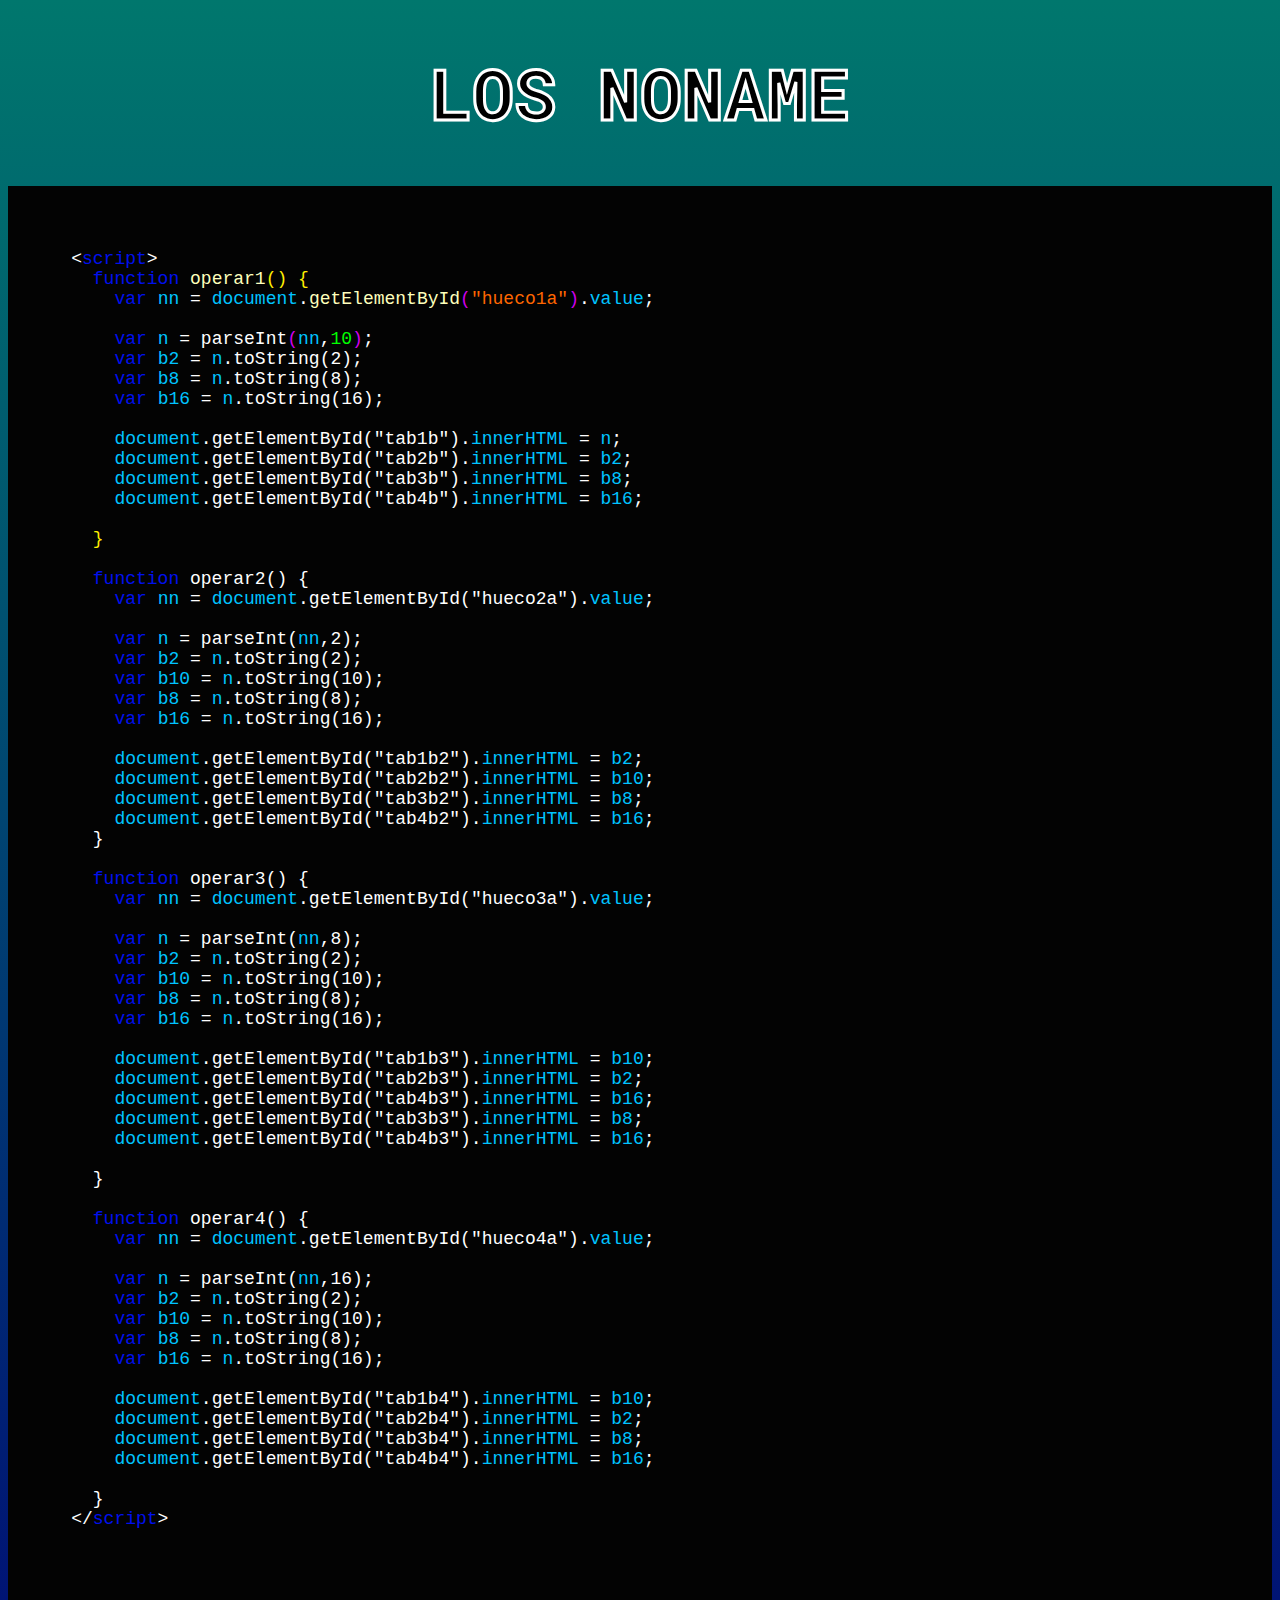
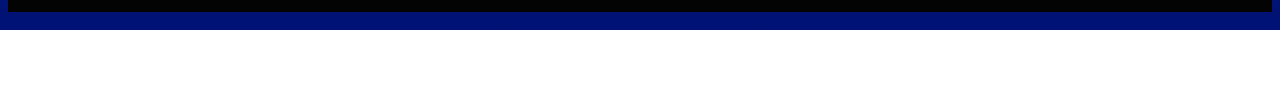
==== css/code.html @ a1d2b934 "Add files via upload" ====
<!DOCTYPE html>
<html lang="en">
<head>
    <meta charset="UTF-8">
    <meta http-equiv="X-UA-Compatible" content="IE=edge">
    <meta name="viewport" content="width=device-width, initial-scale=1.0">
    <title>Código</title>
    <link rel="stylesheet" href="style2.css">
    <link rel="icon" href="bx-code.svg">
</head>
<body>
  <h1>LOS NONAME</h1>
  <pre class="js-operar">
&lt;<span class="azul">script</span>&gt;
  <span class="azul">function</span> <span class="ama">operar1</span><span class="amaf">() {</span>
    <span class="azul">var</span> <span class="celeste">nn</span> = <span class="celeste">document</span>.<span class="ama">getElementById</span><span class="rosa">(</span><span class="nara">"hueco1a"</span><span class="rosa">)</span>.<span class="celeste">value</span>;
                
    <span class="azul">var</span> <span class="celeste">n</span> = parseInt<span class="rosa">(</span><span class="celeste">nn</span>,<span class="verde">10</span><span class="rosa">)</span>;
    <span class="azul">var</span> <span class="celeste">b2</span> = <span class="celeste">n</span>.toString(2);
    <span class="azul">var</span> <span class="celeste">b8</span> = <span class="celeste">n</span>.toString(8);
    <span class="azul">var</span> <span class="celeste">b16</span> = <span class="celeste">n</span>.toString(16);
                
    <span class="celeste">document</span>.getElementById("tab1b").<span class="celeste">innerHTML</span> = <span class="celeste">n</span>;
    <span class="celeste">document</span>.getElementById("tab2b").<span class="celeste">innerHTML</span> = <span class="celeste">b2</span>;
    <span class="celeste">document</span>.getElementById("tab3b").<span class="celeste">innerHTML</span> = <span class="celeste">b8</span>;
    <span class="celeste">document</span>.getElementById("tab4b").<span class="celeste">innerHTML</span> = <span class="celeste">b16</span>;
    
  <stan class="amaf">}</stan> 
          
  <span class="azul">function</span> operar2() { 
    <span class="azul">var</span> <span class="celeste">nn</span> = <span class="celeste">document</span>.getElementById("hueco2a").<span class="celeste">value</span>;
            
    <span class="azul">var</span> <span class="celeste">n</span> = parseInt(<span class="celeste">nn</span>,2);
    <span class="azul">var</span> <span class="celeste">b2</span> = <span class="celeste">n</span>.toString(2);
    <span class="azul">var</span> <span class="celeste">b10</span> = <span class="celeste">n</span>.toString(10);
    <span class="azul">var</span> <span class="celeste">b8</span> = <span class="celeste">n</span>.toString(8);
    <span class="azul">var</span> <span class="celeste">b16</span> = <span class="celeste">n</span>.toString(16);
                
    <span class="celeste">document</span>.getElementById("tab1b2").<span class="celeste">innerHTML</span> = <span class="celeste">b2</span>;
    <span class="celeste">document</span>.getElementById("tab2b2").<span class="celeste">innerHTML</span> = <span class="celeste">b10</span>;
    <span class="celeste">document</span>.getElementById("tab3b2").<span class="celeste">innerHTML</span> = <span class="celeste">b8</span>;
    <span class="celeste">document</span>.getElementById("tab4b2").<span class="celeste">innerHTML</span> = <span class="celeste">b16</span>;
  } 
          
  <span class="azul">function</span> operar3() { 
    <span class="azul">var</span> <span class="celeste">nn</span> = <span class="celeste">document</span>.getElementById("hueco3a").<span class="celeste">value</span>;
                
    <span class="azul">var</span> <span class="celeste">n</span> = parseInt(<span class="celeste">nn</span>,8);
    <span class="azul">var</span> <span class="celeste">b2</span> = <span class="celeste">n</span>.toString(2);
    <span class="azul">var</span> <span class="celeste">b10</span> = <span class="celeste">n</span>.toString(10);
    <span class="azul">var</span> <span class="celeste">b8</span> = <span class="celeste">n</span>.toString(8);
    <span class="azul">var</span> <span class="celeste">b16</span> = <span class="celeste">n</span>.toString(16);
                
    <span class="celeste">document</span>.getElementById("tab1b3").<span class="celeste">innerHTML</span> = <span class="celeste">b10</span>;
    <span class="celeste">document</span>.getElementById("tab2b3").<span class="celeste">innerHTML</span> = <span class="celeste">b2</span>;
    <span class="celeste">document</span>.getElementById("tab4b3").<span class="celeste">innerHTML</span> = <span class="celeste">b16</span>;
    <span class="celeste">document</span>.getElementById("tab3b3").<span class="celeste">innerHTML</span> = <span class="celeste">b8</span>;
    <span class="celeste">document</span>.getElementById("tab4b3").<span class="celeste">innerHTML</span> = <span class="celeste">b16</span>;
    
  } 
                 
  <span class="azul">function</span> operar4() { 
    <span class="azul">var</span> <span class="celeste">nn</span> = <span class="celeste">document</span>.getElementById("hueco4a").<span class="celeste">value</span>;
                
    <span class="azul">var</span> <span class="celeste">n</span> = parseInt(<span class="celeste">nn</span>,16);
    <span class="azul">var</span> <span class="celeste">b2</span> = <span class="celeste">n</span>.toString(2);
    <span class="azul">var</span> <span class="celeste">b10</span> = <span class="celeste">n</span>.toString(10);
    <span class="azul">var</span> <span class="celeste">b8</span> = <span class="celeste">n</span>.toString(8);
    <span class="azul">var</span> <span class="celeste">b16</span> = <span class="celeste">n</span>.toString(16);
                
    <span class="celeste">document</span>.getElementById("tab1b4").<span class="celeste">innerHTML</span> = <span class="celeste">b10</span>;
    <span class="celeste">document</span>.getElementById("tab2b4").<span class="celeste">innerHTML</span> = <span class="celeste">b2</span>;
    <span class="celeste">document</span>.getElementById("tab3b4").<span class="celeste">innerHTML</span> = <span class="celeste">b8</span>;
    <span class="celeste">document</span>.getElementById("tab4b4").<span class="celeste">innerHTML</span> = <span class="celeste">b16</span>;
    
  }      
&lt;/<span class="azul">script</span>&gt;
  </pre>
</body>
</html>
---- css/style2.css ----
@import url('https://fonts.googleapis.com/css2?family=Acme&family=Roboto+Mono&display=swap');

body {
    font-family: 'Acme', sans-serif;
    font-family: 'Roboto Mono', monospace;
    background-image: linear-gradient(#00776d, #001275);
}

h1 {
    color: #000000;
    font-size: 70px;
    text-align: center;
    -webkit-text-stroke: 3px #ffffff;
}

pre {
    color: #ffffff;
    background:#030303;
 	padding: 5%;
    font-size: 18px;
}

.azul {
    color: #0010ee;
}

.ama {
    color: #feffbc;
}

.amaf {
    color: #ffee01;
}

.celeste {
    color: #00c3ff;
}

.rosa {
    color: #d200ee;
}

.verde {
    color: #00ff00;
}

.nara {
    color: #ff6600;
}
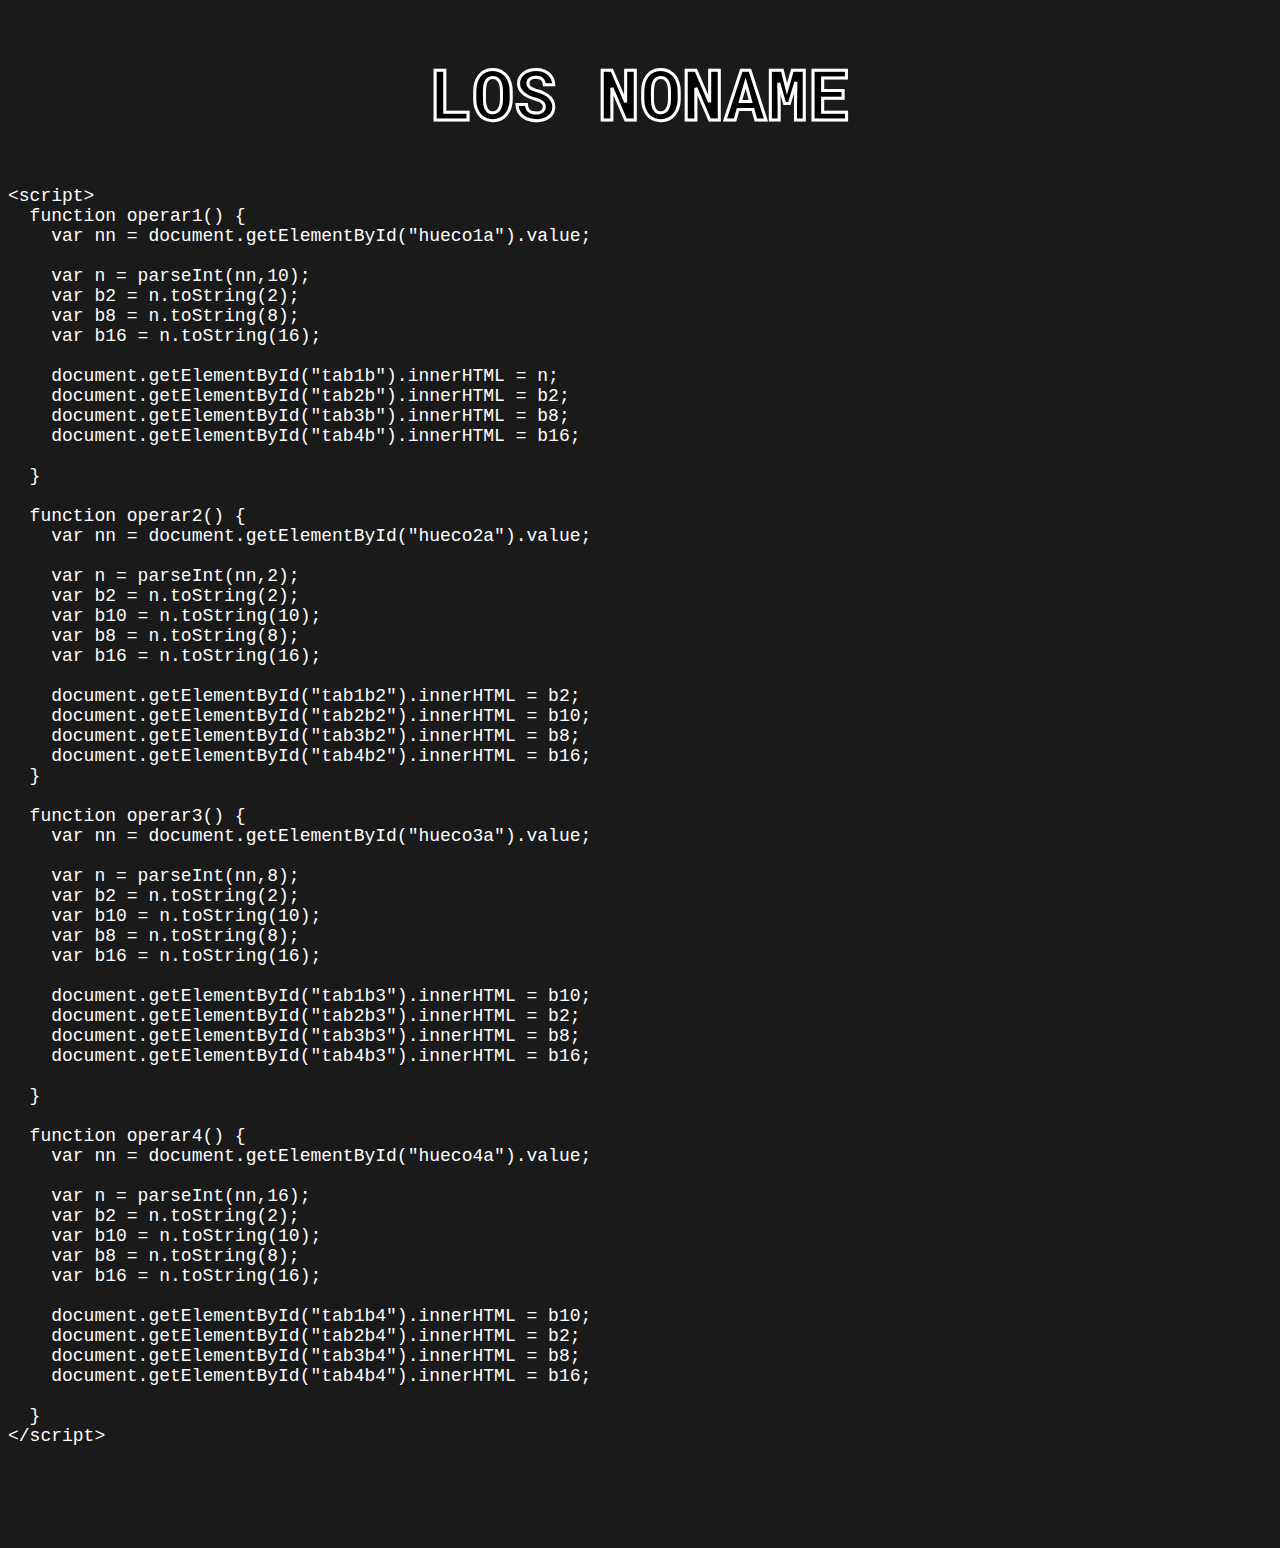
==== commit 2e35d2ac: "Add files via upload" ====
--- a/css/code.html
+++ b/css/code.html
@@ -11,70 +11,69 @@
 <body>
   <h1>LOS NONAME</h1>
   <pre class="js-operar">
-&lt;<span class="azul">script</span>&gt;
-  <span class="azul">function</span> <span class="ama">operar1</span><span class="amaf">() {</span>
-    <span class="azul">var</span> <span class="celeste">nn</span> = <span class="celeste">document</span>.<span class="ama">getElementById</span><span class="rosa">(</span><span class="nara">"hueco1a"</span><span class="rosa">)</span>.<span class="celeste">value</span>;
+&lt;script&gt;
+  function operar1() { 
+    var nn = document.getElementById("hueco1a").value;
                 
-    <span class="azul">var</span> <span class="celeste">n</span> = parseInt<span class="rosa">(</span><span class="celeste">nn</span>,<span class="verde">10</span><span class="rosa">)</span>;
-    <span class="azul">var</span> <span class="celeste">b2</span> = <span class="celeste">n</span>.toString(2);
-    <span class="azul">var</span> <span class="celeste">b8</span> = <span class="celeste">n</span>.toString(8);
-    <span class="azul">var</span> <span class="celeste">b16</span> = <span class="celeste">n</span>.toString(16);
+    var n = parseInt(nn,10);
+    var b2 = n.toString(2);
+    var b8 = n.toString(8);
+    var b16 = n.toString(16);
                 
-    <span class="celeste">document</span>.getElementById("tab1b").<span class="celeste">innerHTML</span> = <span class="celeste">n</span>;
-    <span class="celeste">document</span>.getElementById("tab2b").<span class="celeste">innerHTML</span> = <span class="celeste">b2</span>;
-    <span class="celeste">document</span>.getElementById("tab3b").<span class="celeste">innerHTML</span> = <span class="celeste">b8</span>;
-    <span class="celeste">document</span>.getElementById("tab4b").<span class="celeste">innerHTML</span> = <span class="celeste">b16</span>;
+    document.getElementById("tab1b").innerHTML = n;
+    document.getElementById("tab2b").innerHTML = b2;
+    document.getElementById("tab3b").innerHTML = b8;
+    document.getElementById("tab4b").innerHTML = b16;
     
-  <stan class="amaf">}</stan> 
-          
-  <span class="azul">function</span> operar2() { 
-    <span class="azul">var</span> <span class="celeste">nn</span> = <span class="celeste">document</span>.getElementById("hueco2a").<span class="celeste">value</span>;
-            
-    <span class="azul">var</span> <span class="celeste">n</span> = parseInt(<span class="celeste">nn</span>,2);
-    <span class="azul">var</span> <span class="celeste">b2</span> = <span class="celeste">n</span>.toString(2);
-    <span class="azul">var</span> <span class="celeste">b10</span> = <span class="celeste">n</span>.toString(10);
-    <span class="azul">var</span> <span class="celeste">b8</span> = <span class="celeste">n</span>.toString(8);
-    <span class="azul">var</span> <span class="celeste">b16</span> = <span class="celeste">n</span>.toString(16);
-                
-    <span class="celeste">document</span>.getElementById("tab1b2").<span class="celeste">innerHTML</span> = <span class="celeste">b2</span>;
-    <span class="celeste">document</span>.getElementById("tab2b2").<span class="celeste">innerHTML</span> = <span class="celeste">b10</span>;
-    <span class="celeste">document</span>.getElementById("tab3b2").<span class="celeste">innerHTML</span> = <span class="celeste">b8</span>;
-    <span class="celeste">document</span>.getElementById("tab4b2").<span class="celeste">innerHTML</span> = <span class="celeste">b16</span>;
   } 
           
-  <span class="azul">function</span> operar3() { 
-    <span class="azul">var</span> <span class="celeste">nn</span> = <span class="celeste">document</span>.getElementById("hueco3a").<span class="celeste">value</span>;
+  function operar2() { 
+    var nn = document.getElementById("hueco2a").value;
+            
+    var n = parseInt(nn,2);
+    var b2 = n.toString(2);
+    var b10 = n.toString(10);
+    var b8 = n.toString(8);
+    var b16 = n.toString(16);
                 
-    <span class="azul">var</span> <span class="celeste">n</span> = parseInt(<span class="celeste">nn</span>,8);
-    <span class="azul">var</span> <span class="celeste">b2</span> = <span class="celeste">n</span>.toString(2);
-    <span class="azul">var</span> <span class="celeste">b10</span> = <span class="celeste">n</span>.toString(10);
-    <span class="azul">var</span> <span class="celeste">b8</span> = <span class="celeste">n</span>.toString(8);
-    <span class="azul">var</span> <span class="celeste">b16</span> = <span class="celeste">n</span>.toString(16);
+    document.getElementById("tab1b2").innerHTML = b2;
+    document.getElementById("tab2b2").innerHTML = b10;
+    document.getElementById("tab3b2").innerHTML = b8;
+    document.getElementById("tab4b2").innerHTML = b16;
+  } 
+          
+  function operar3() { 
+    var nn = document.getElementById("hueco3a").value;
                 
-    <span class="celeste">document</span>.getElementById("tab1b3").<span class="celeste">innerHTML</span> = <span class="celeste">b10</span>;
-    <span class="celeste">document</span>.getElementById("tab2b3").<span class="celeste">innerHTML</span> = <span class="celeste">b2</span>;
-    <span class="celeste">document</span>.getElementById("tab4b3").<span class="celeste">innerHTML</span> = <span class="celeste">b16</span>;
-    <span class="celeste">document</span>.getElementById("tab3b3").<span class="celeste">innerHTML</span> = <span class="celeste">b8</span>;
-    <span class="celeste">document</span>.getElementById("tab4b3").<span class="celeste">innerHTML</span> = <span class="celeste">b16</span>;
+    var n = parseInt(nn,8);
+    var b2 = n.toString(2);
+    var b10 = n.toString(10);
+    var b8 = n.toString(8);
+    var b16 = n.toString(16);
+                
+    document.getElementById("tab1b3").innerHTML = b10;
+    document.getElementById("tab2b3").innerHTML = b2;
+    document.getElementById("tab3b3").innerHTML = b8;
+    document.getElementById("tab4b3").innerHTML = b16;
     
   } 
                  
-  <span class="azul">function</span> operar4() { 
-    <span class="azul">var</span> <span class="celeste">nn</span> = <span class="celeste">document</span>.getElementById("hueco4a").<span class="celeste">value</span>;
+  function operar4() { 
+    var nn = document.getElementById("hueco4a").value;
                 
-    <span class="azul">var</span> <span class="celeste">n</span> = parseInt(<span class="celeste">nn</span>,16);
-    <span class="azul">var</span> <span class="celeste">b2</span> = <span class="celeste">n</span>.toString(2);
-    <span class="azul">var</span> <span class="celeste">b10</span> = <span class="celeste">n</span>.toString(10);
-    <span class="azul">var</span> <span class="celeste">b8</span> = <span class="celeste">n</span>.toString(8);
-    <span class="azul">var</span> <span class="celeste">b16</span> = <span class="celeste">n</span>.toString(16);
+    var n = parseInt(nn,16);
+    var b2 = n.toString(2);
+    var b10 = n.toString(10);
+    var b8 = n.toString(8);
+    var b16 = n.toString(16);
                 
-    <span class="celeste">document</span>.getElementById("tab1b4").<span class="celeste">innerHTML</span> = <span class="celeste">b10</span>;
-    <span class="celeste">document</span>.getElementById("tab2b4").<span class="celeste">innerHTML</span> = <span class="celeste">b2</span>;
-    <span class="celeste">document</span>.getElementById("tab3b4").<span class="celeste">innerHTML</span> = <span class="celeste">b8</span>;
-    <span class="celeste">document</span>.getElementById("tab4b4").<span class="celeste">innerHTML</span> = <span class="celeste">b16</span>;
+    document.getElementById("tab1b4").innerHTML = b10;
+    document.getElementById("tab2b4").innerHTML = b2;
+    document.getElementById("tab3b4").innerHTML = b8;
+    document.getElementById("tab4b4").innerHTML = b16;
     
   }      
-&lt;/<span class="azul">script</span>&gt;
+&lt;/script&gt;
   </pre>
 </body>
 </html>--- a/css/style2.css
+++ b/css/style2.css
@@ -3,7 +3,8 @@
 body {
     font-family: 'Acme', sans-serif;
     font-family: 'Roboto Mono', monospace;
-    background-image: linear-gradient(#00776d, #001275);
+    background: #1a1a1a;
+    color: #ffffff;
 }
 
 h1 {
@@ -14,36 +15,5 @@
 }
 
 pre {
-    color: #ffffff;
-    background:#030303;
- 	padding: 5%;
     font-size: 18px;
-}
-
-.azul {
-    color: #0010ee;
-}
-
-.ama {
-    color: #feffbc;
-}
-
-.amaf {
-    color: #ffee01;
-}
-
-.celeste {
-    color: #00c3ff;
-}
-
-.rosa {
-    color: #d200ee;
-}
-
-.verde {
-    color: #00ff00;
-}
-
-.nara {
-    color: #ff6600;
 }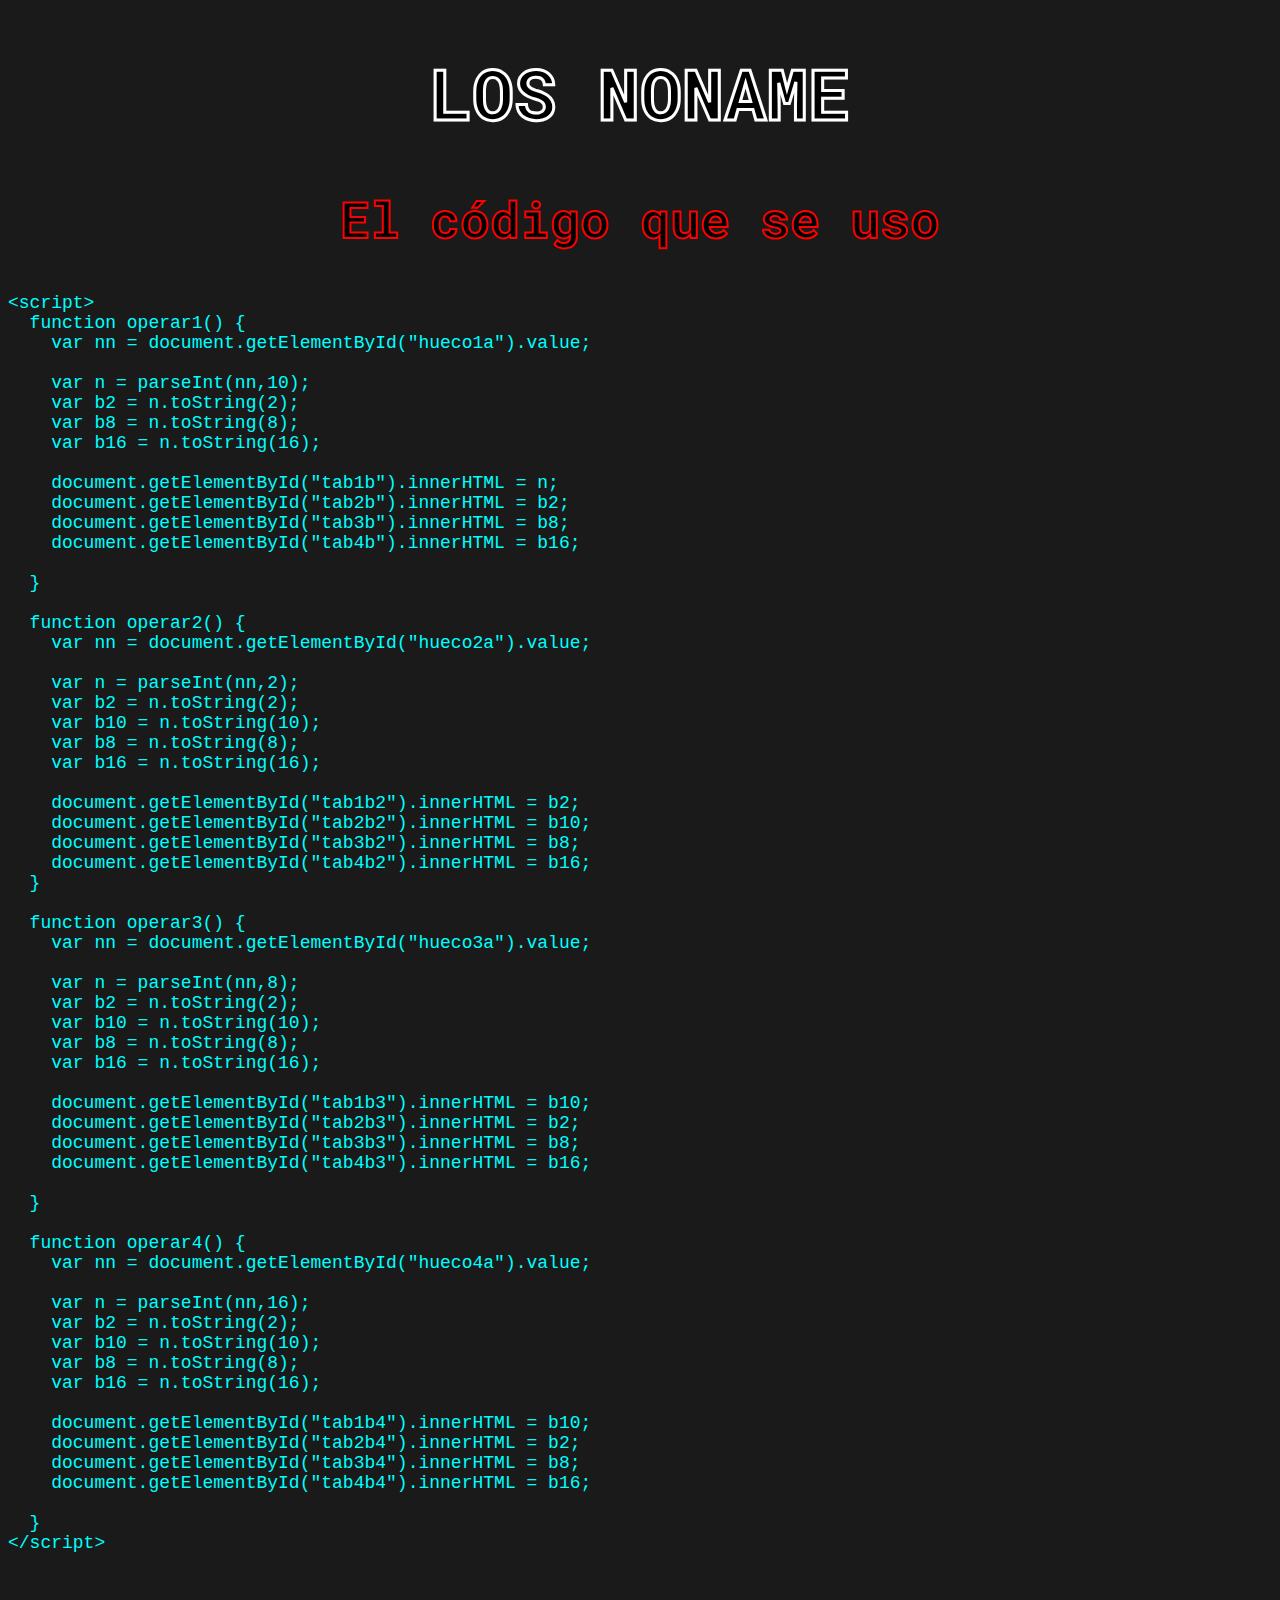
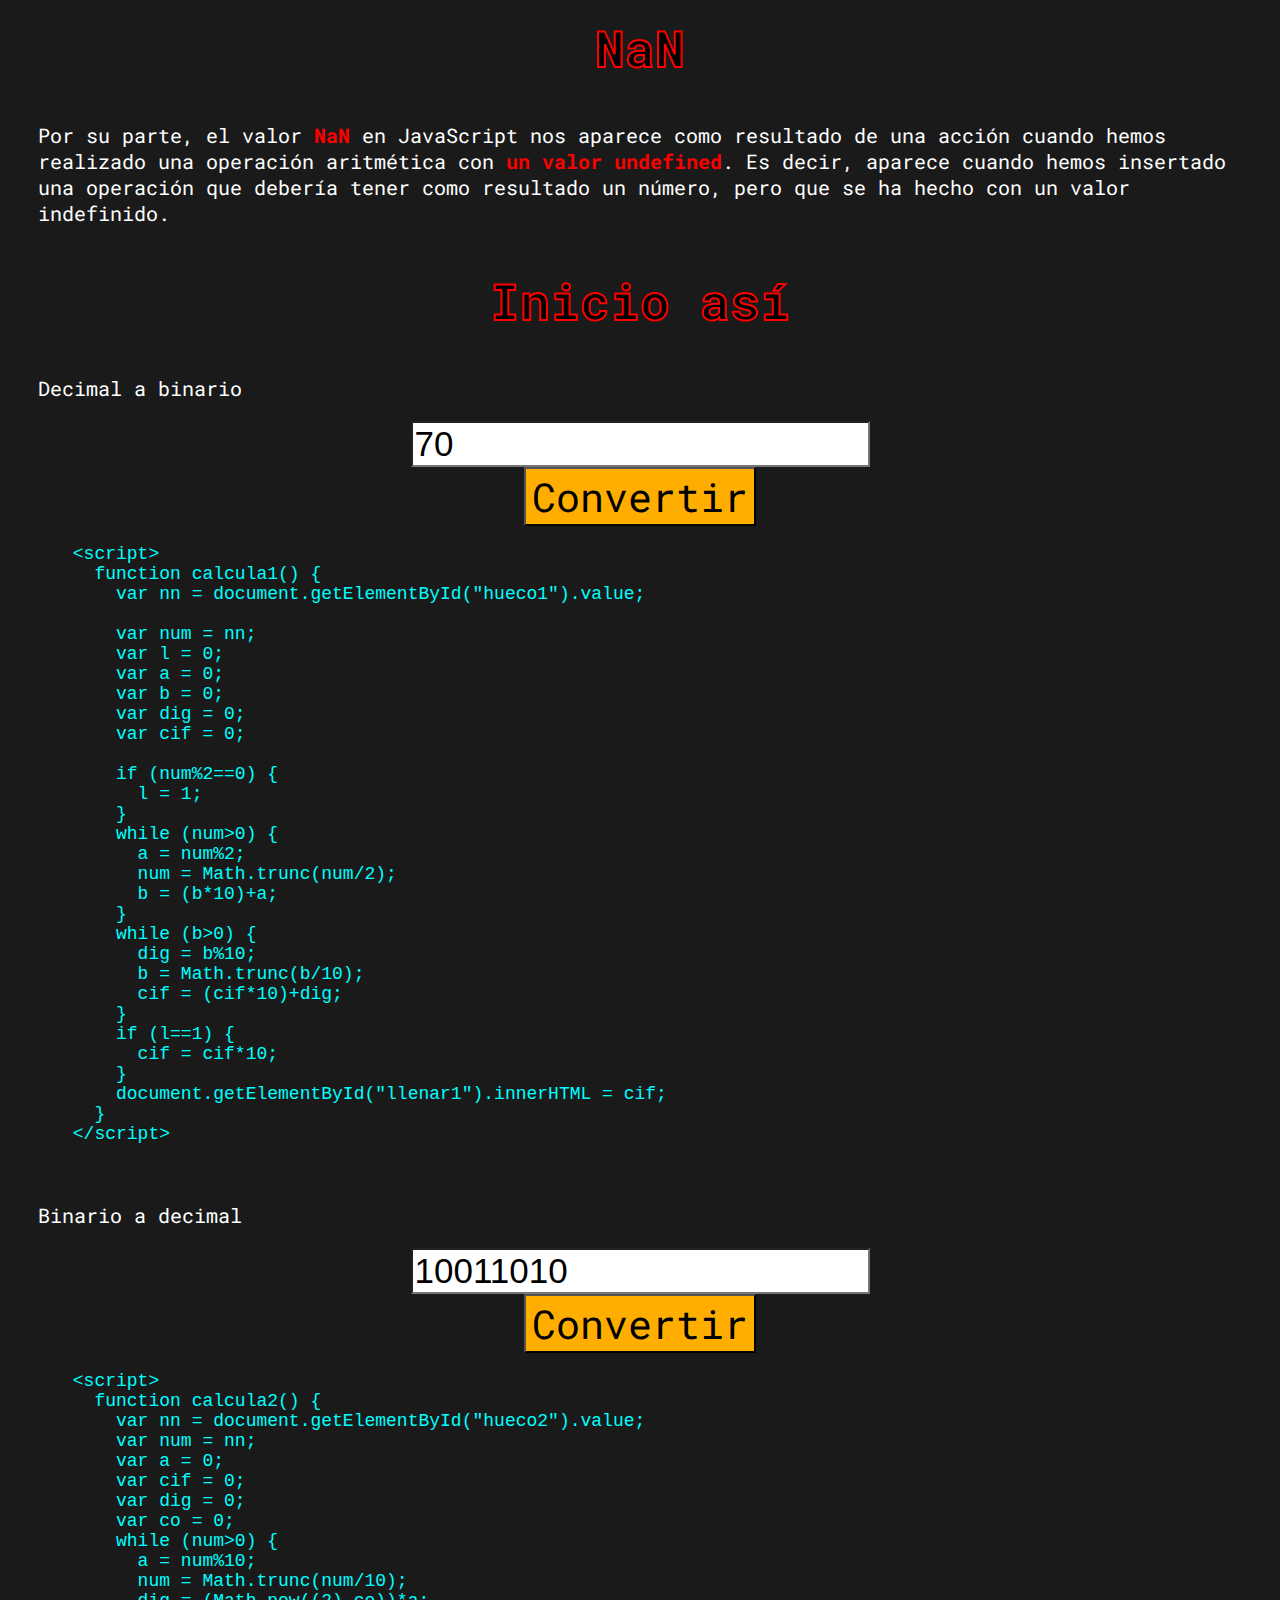
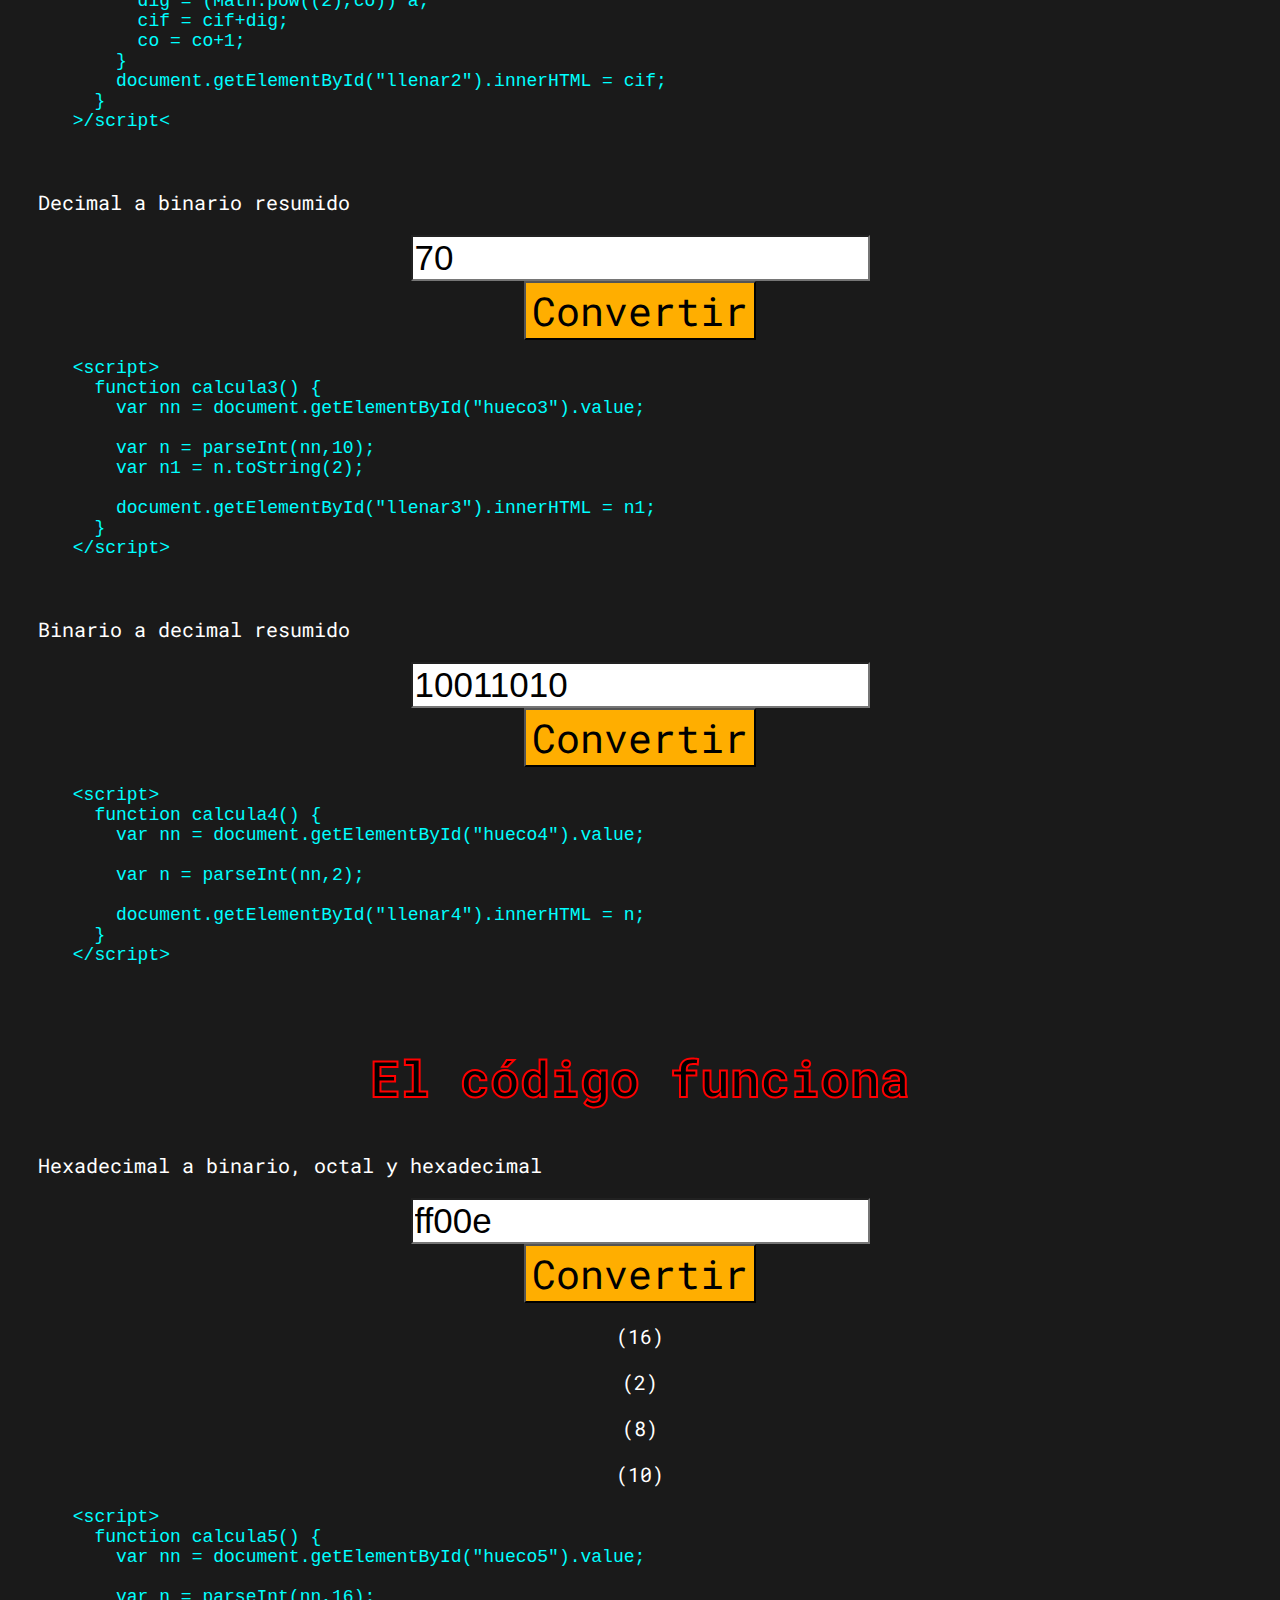
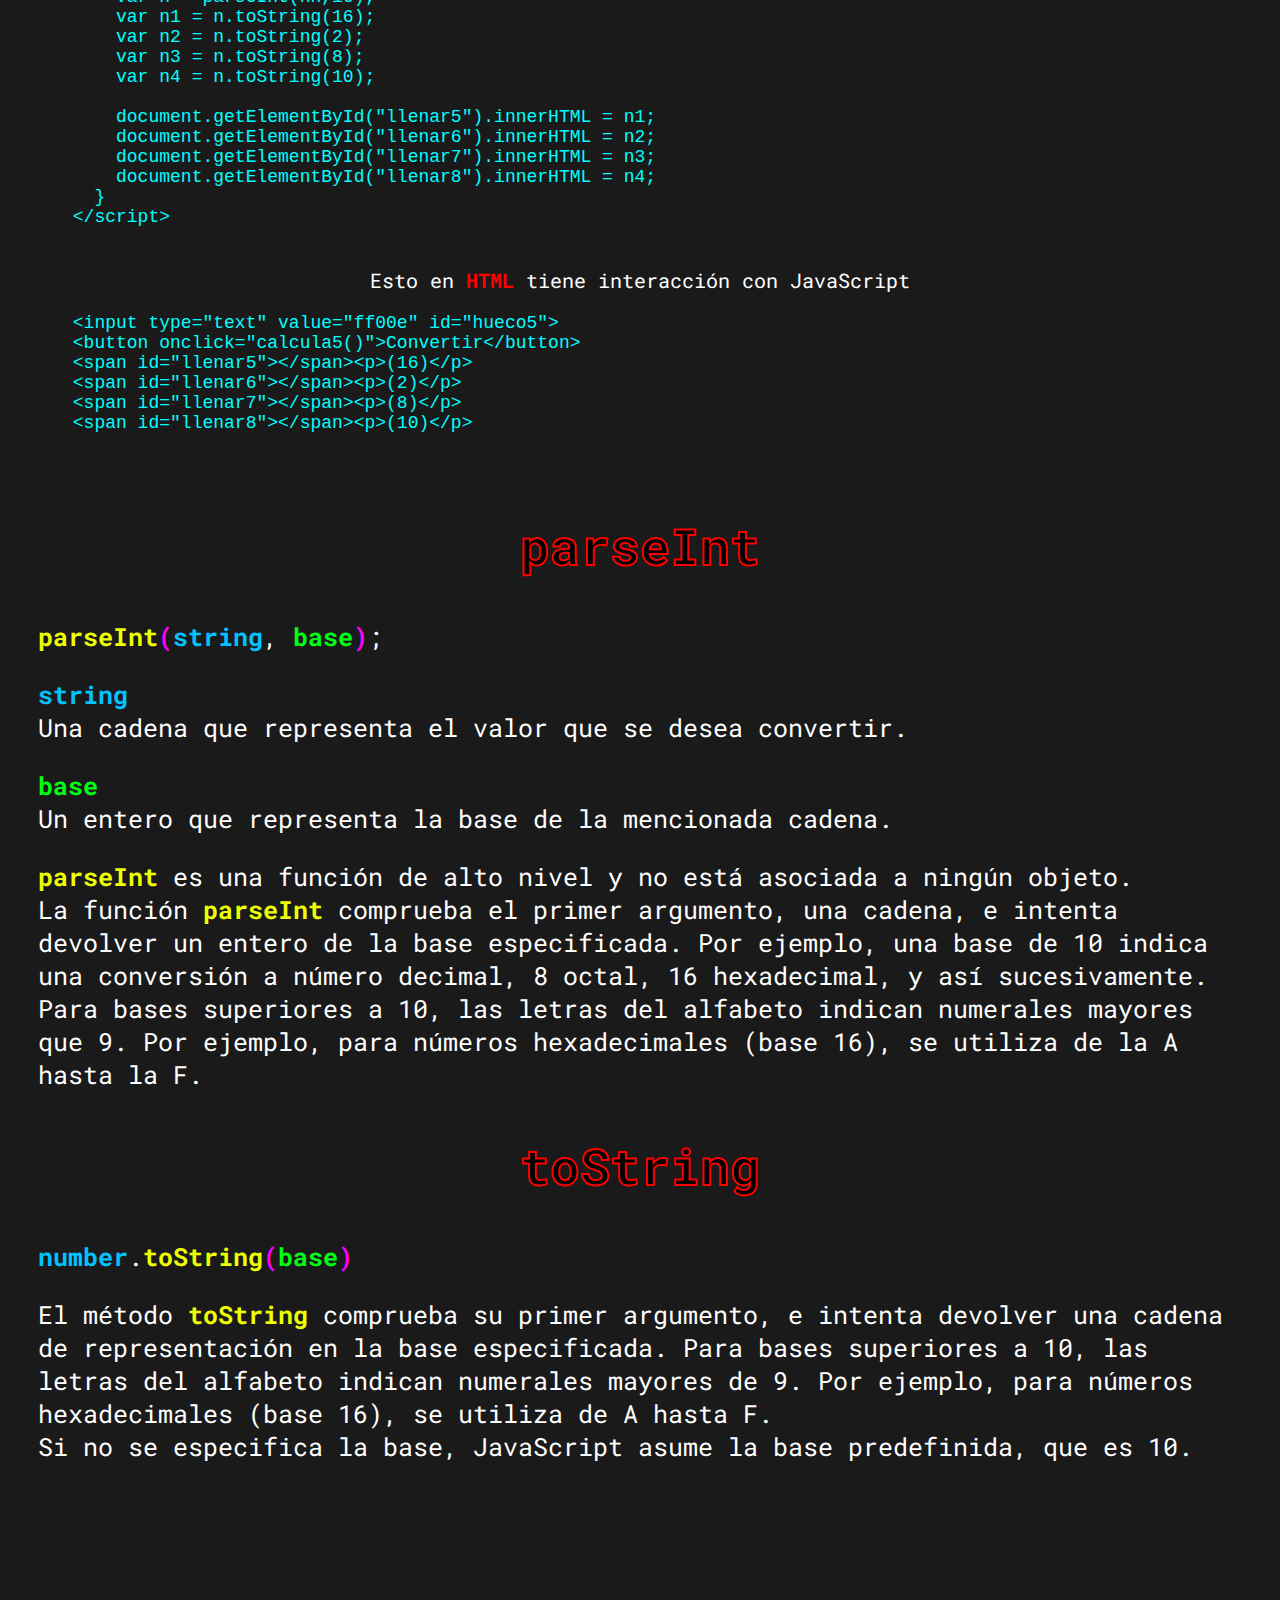
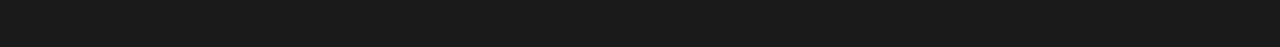
==== commit 416d3b57: "Add files via upload" ====
--- a/css/code.html
+++ b/css/code.html
@@ -10,6 +10,7 @@
 </head>
 <body>
   <h1>LOS NONAME</h1>
+  <h2>El código que se uso</h2>
   <pre class="js-operar">
 &lt;script&gt;
   function operar1() { 
@@ -75,5 +76,233 @@
   }      
 &lt;/script&gt;
   </pre>
+  <h2>NaN</h2>
+  <p>Por su parte, el valor <b>NaN</b> en JavaScript nos aparece como resultado de una acción cuando hemos realizado una operación aritmética con <b>un valor undefined</b>. Es decir, aparece cuando hemos insertado una operación que debería tener como resultado un número, pero que se ha hecho con un valor indefinido.</p>
+  <h2>Inicio así</h2>
+  <p>Decimal a binario</p>
+  <div>
+    <input type="number" value="70" autocomplete="off" id="hueco1"><br>
+    <button onclick="calcula1()">Convertir</button><br>
+    <span id="llenar1"></span>
+    <script>
+      function calcula1() {
+        var nn = document.getElementById("hueco1").value;
+        var num = nn;
+        var l = 0;
+        var a = 0;
+        var b = 0;
+        var dig = 0;
+        var cif = 0;
+        if (num%2==0) {
+					l = 1;
+				}
+				while (num>0) {
+					a = num%2;
+					num = Math.trunc(num/2);
+					b = (b*10)+a;
+				}
+				while (b>0) {
+					dig = b%10;
+					b = Math.trunc(b/10);
+					cif = (cif*10)+dig;
+				}
+				if (l==1) {
+					cif = cif*10;
+				}
+        document.getElementById("llenar1").innerHTML = cif;
+      }
+    </script>
+    <pre class="codigotext">
+      &lt;script&gt;
+        function calcula1() {
+          var nn = document.getElementById("hueco1").value;
+
+          var num = nn;
+          var l = 0;
+          var a = 0;
+          var b = 0;
+          var dig = 0;
+          var cif = 0;
+
+          if (num%2==0) {
+            l = 1;
+          }
+          while (num>0) {
+            a = num%2;
+            num = Math.trunc(num/2);
+            b = (b*10)+a;
+          }
+          while (b>0) {
+            dig = b%10;
+            b = Math.trunc(b/10);
+            cif = (cif*10)+dig;
+          }
+          if (l==1) {
+            cif = cif*10;
+          }
+          document.getElementById("llenar1").innerHTML = cif;
+        }
+      &lt;/script&gt;
+    </pre>
+  </div>
+  <p>Binario a decimal</p>
+  <div>
+    <input type="number" value="10011010" autocomplete="off" id="hueco2"><br>
+    <button onclick="calcula2()">Convertir</button><br>
+    <span id="llenar2"></span>
+    <script>
+      function calcula2() {
+        var nn = document.getElementById("hueco2").value;
+        var num = nn;
+        var a = 0;
+        var cif = 0;
+        var dig = 0;
+        var co = 0;
+        while (num>0) {
+					a = num%10;
+					num = Math.trunc(num/10);
+					dig = (Math.pow((2),co))*a;
+					cif = cif+dig;
+					co = co+1;
+				}
+        document.getElementById("llenar2").innerHTML = cif;
+      }
+    </script>
+    <pre class="codigotext">
+      &lt;script&gt;
+        function calcula2() {
+          var nn = document.getElementById("hueco2").value;
+          var num = nn;
+          var a = 0;
+          var cif = 0;
+          var dig = 0;
+          var co = 0;
+          while (num>0) {
+            a = num%10;
+            num = Math.trunc(num/10);
+            dig = (Math.pow((2),co))*a;
+            cif = cif+dig;
+            co = co+1;
+          }
+          document.getElementById("llenar2").innerHTML = cif;
+        }
+      &gt;/script&lt;
+    </pre>
+  </div>
+  <p>Decimal a binario resumido</p>
+  <div>
+    <input type="number" value="70" autocomplete="off" id="hueco3"><br>
+    <button onclick="calcula3()">Convertir</button><br>
+    <span id="llenar3"></span>
+    <script>
+      function calcula3() {
+        var nn = document.getElementById("hueco3").value;
+
+        var n = parseInt(nn,10);
+        var n1 = n.toString(2);
+
+        document.getElementById("llenar3").innerHTML = n1;
+      }
+    </script>
+    <pre class="codigotext">
+      &lt;script&gt;
+        function calcula3() {
+          var nn = document.getElementById("hueco3").value;
+  
+          var n = parseInt(nn,10);
+          var n1 = n.toString(2);
+  
+          document.getElementById("llenar3").innerHTML = n1;
+        }
+      &lt;/script&gt;
+    </pre>
+  </div>
+  <p>Binario a decimal resumido</p>
+  <div>
+    <input type="number" value="10011010" autocomplete="off" id="hueco4"><br>
+    <button onclick="calcula4()">Convertir</button><br>
+    <span id="llenar4"></span>
+    <script>
+      function calcula4() {
+        var nn = document.getElementById("hueco4").value;
+
+        var n = parseInt(nn,2);
+
+        document.getElementById("llenar4").innerHTML = n;
+      }
+    </script>
+    <pre class="codigotext">
+      &lt;script&gt;
+        function calcula4() {
+          var nn = document.getElementById("hueco4").value;
+  
+          var n = parseInt(nn,2);
+  
+          document.getElementById("llenar4").innerHTML = n;
+        }
+      &lt;/script&gt;
+    </pre>
+  </div>
+  <h2>El código funciona</h2>
+  <p>Hexadecimal a binario, octal y hexadecimal</p>
+  <div>
+    <input type="text" value="ff00e" autocomplete="off" id="hueco5"><br>
+    <button onclick="calcula5()">Convertir</button><br>
+    <span id="llenar5"></span><p>(16)</p>
+    <span id="llenar6"></span><p>(2)</p>
+    <span id="llenar7"></span><p>(8)</p>
+    <span id="llenar8"></span><p>(10)</p>
+    <script>
+      function calcula5() {
+        var nn = document.getElementById("hueco5").value;
+
+        var n = parseInt(nn,16);
+        var n1 = n.toString(16);
+        var n2 = n.toString(2);
+        var n3 = n.toString(8);
+        var n4 = n.toString(10);
+
+        document.getElementById("llenar5").innerHTML = n1;
+        document.getElementById("llenar6").innerHTML = n2;
+        document.getElementById("llenar7").innerHTML = n3;
+        document.getElementById("llenar8").innerHTML = n4;
+      }
+    </script>
+    <pre class="codigotext">
+      &lt;script&gt;
+        function calcula5() {
+          var nn = document.getElementById("hueco5").value;
+  
+          var n = parseInt(nn,16);
+          var n1 = n.toString(16);
+          var n2 = n.toString(2);
+          var n3 = n.toString(8);
+          var n4 = n.toString(10);
+  
+          document.getElementById("llenar5").innerHTML = n1;
+          document.getElementById("llenar6").innerHTML = n2;
+          document.getElementById("llenar7").innerHTML = n3;
+          document.getElementById("llenar8").innerHTML = n4;
+        }
+      &lt;/script&gt;
+    </pre>
+    <p>Esto en <b>HTML</b> tiene interacción con JavaScript</p>
+    <pre class="codigotext">
+      &lt;input type="text" value="ff00e" id="hueco5"&gt;
+      &lt;button onclick="calcula5()"&gt;Convertir&lt;/button&gt;
+      &lt;span id="llenar5"&gt;&lt;/span&gt;&lt;p&gt;(16)&lt;/p&gt;
+      &lt;span id="llenar6"&gt;&lt;/span&gt;&lt;p&gt;(2)&lt;/p&gt;
+      &lt;span id="llenar7"&gt;&lt;/span&gt;&lt;p&gt;(8)&lt;/p&gt;
+      &lt;span id="llenar8"&gt;&lt;/span&gt;&lt;p&gt;(10)&lt;/p&gt;
+    </pre>
+  </div>
+  <h2>parseInt</h2>
+  <p class="t1"><b class="c1">parseInt</b><b class="rosa">(</b><b class="c2">string</b>, <b class="c3">base</b><b class="rosa">)</b>;</p>
+  <p class="t1"><b class="c2">string</b><br>Una cadena que representa el valor que se desea convertir.</p>
+  <p class="t1"><b class="c3">base</b><br>Un entero que representa la base de la mencionada cadena.</p>
+  <p class="t1"><b class="c1">parseInt</b> es una función de alto nivel y no está asociada a ningún objeto.<br>La función <b class="c1">parseInt</b> comprueba el primer argumento, una cadena, e intenta devolver un entero de la base especificada. Por ejemplo, una base de 10 indica una conversión a número decimal, 8 octal, 16 hexadecimal, y así sucesivamente. Para bases superiores a 10, las letras del alfabeto indican numerales mayores que 9. Por ejemplo, para números hexadecimales (base 16), se utiliza de la A hasta la F.</p>
+  <h2>toString</h2>
+  <p class="t1"><b class="c2">number</b>.<b class="c1">toString</b><b class="rosa">(</b><b class="c3">base</b><b class="rosa">)</b></p> 
+  <p class="t1">El método <b class="c1">toString</b> comprueba su primer argumento, e intenta devolver una cadena de representación en la base especificada. Para bases superiores a 10, las letras del alfabeto indican numerales mayores de 9. Por ejemplo, para números hexadecimales (base 16), se utiliza de A hasta F.<br>Si no se especifica la base, JavaScript asume la base predefinida, que es 10.</p>
 </body>
 </html>--- a/css/style2.css
+++ b/css/style2.css
@@ -4,16 +4,83 @@
     font-family: 'Acme', sans-serif;
     font-family: 'Roboto Mono', monospace;
     background: #1a1a1a;
-    color: #ffffff;
+    color: #00ffff;
 }
 
 h1 {
     color: #000000;
     font-size: 70px;
+    -webkit-text-stroke: 3px #ffffff;
     text-align: center;
-    -webkit-text-stroke: 3px #ffffff;
+}
+
+h2 {
+    color: #000000;
+    font-size: 50px;
+    text-align: left;
+    -webkit-text-stroke: 2px #ff0000;
+    padding: 0px 25px;
+    text-align: center;
 }
 
 pre {
     font-size: 18px;
+}
+
+p {
+    color: #ffffff;
+    padding: 0px 30px;
+    font-size: 20px;
+    align-content: center;
+}
+
+b {
+    color: #ff0000;
+}
+
+div {
+    align-content: center;
+    text-align: center;
+}
+
+input {
+	background-color: #ffffff;
+	color: #000000;
+	font-size: 35px;
+}
+
+button {
+	background-color: #ffae00;
+	color: #000000;
+	font-size: 40px;
+    font-family: 'Acme', sans-serif;
+    font-family: 'Roboto Mono', monospace;
+}
+
+span {
+    font-size: 35px;
+}
+
+.codigotext {
+    text-align: left;
+}
+
+.t1 {
+    font-size: 25px;
+}
+
+.rosa {
+    color: #ff00ff;
+}
+
+.c1 {
+    color: #eeff00;
+}
+
+.c2 {
+    color: #00c3ff;
+}
+
+.c3 {
+    color: #00ff15;
 }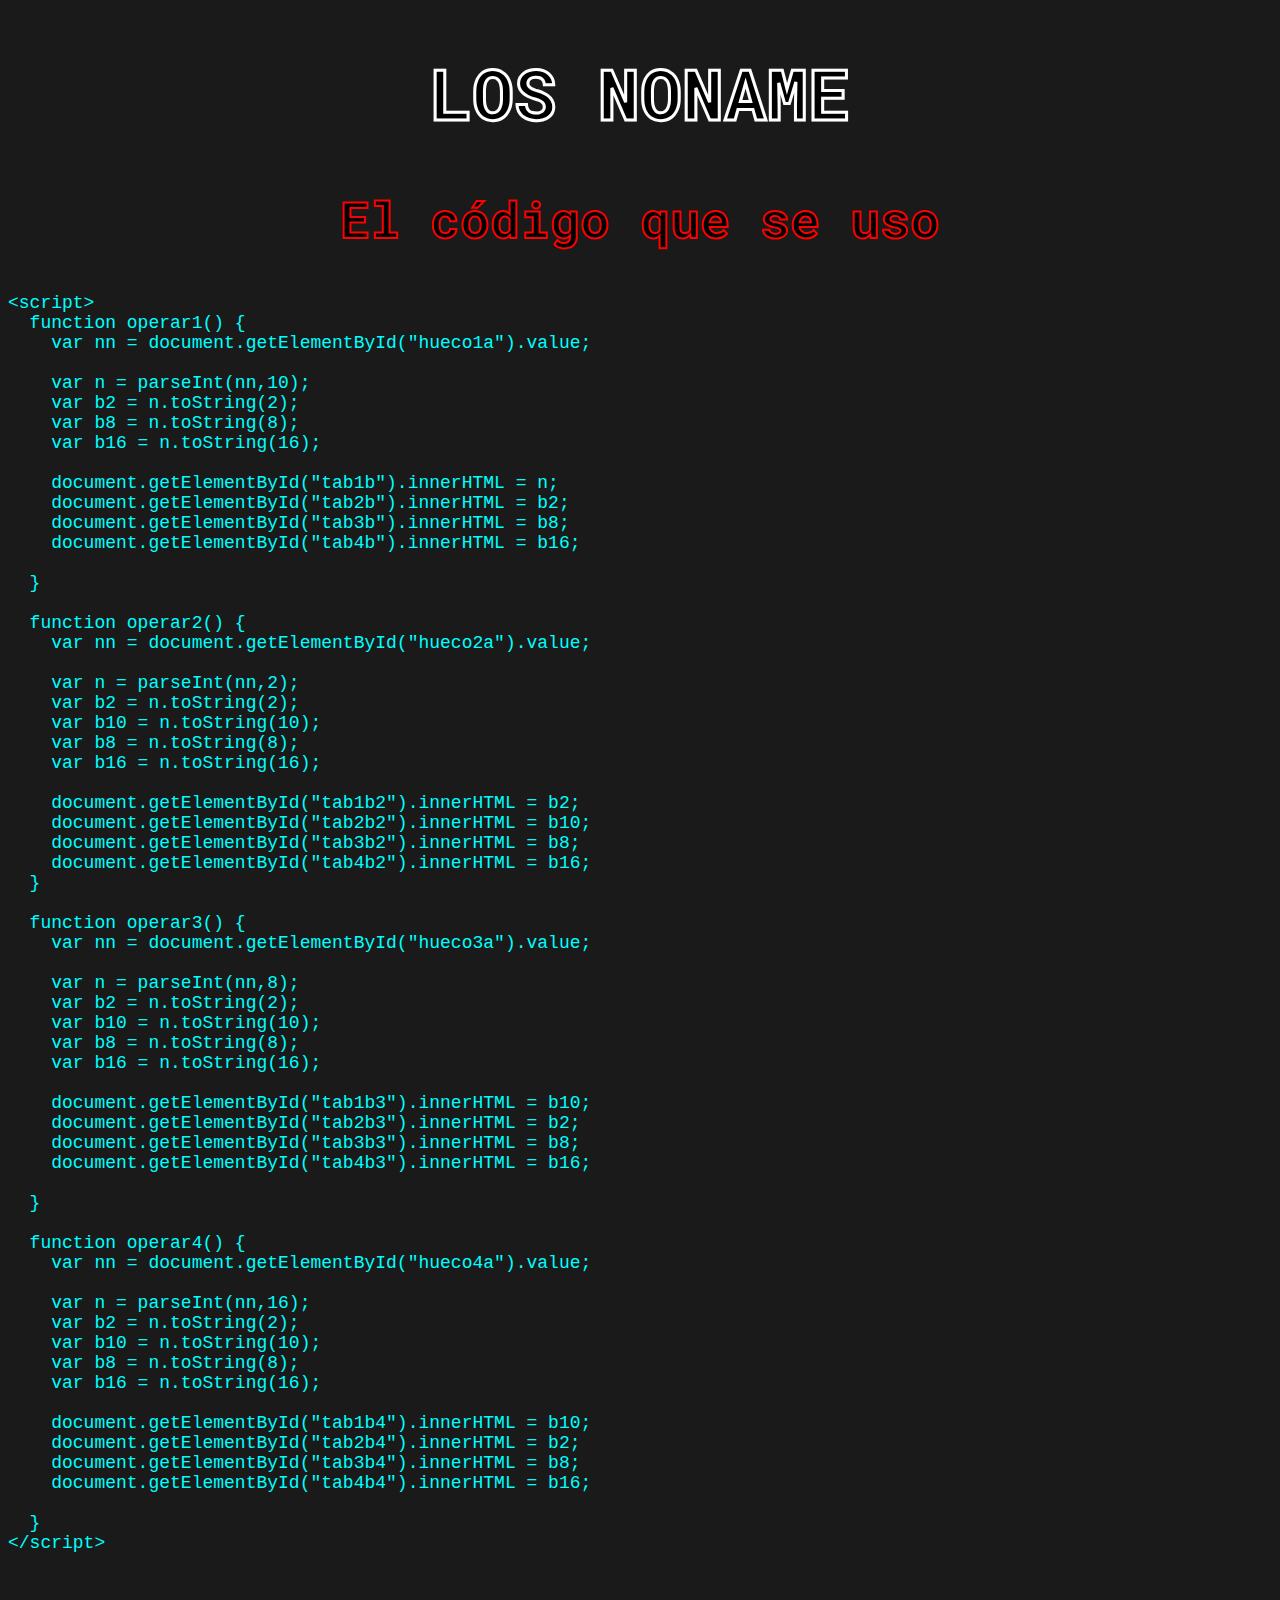
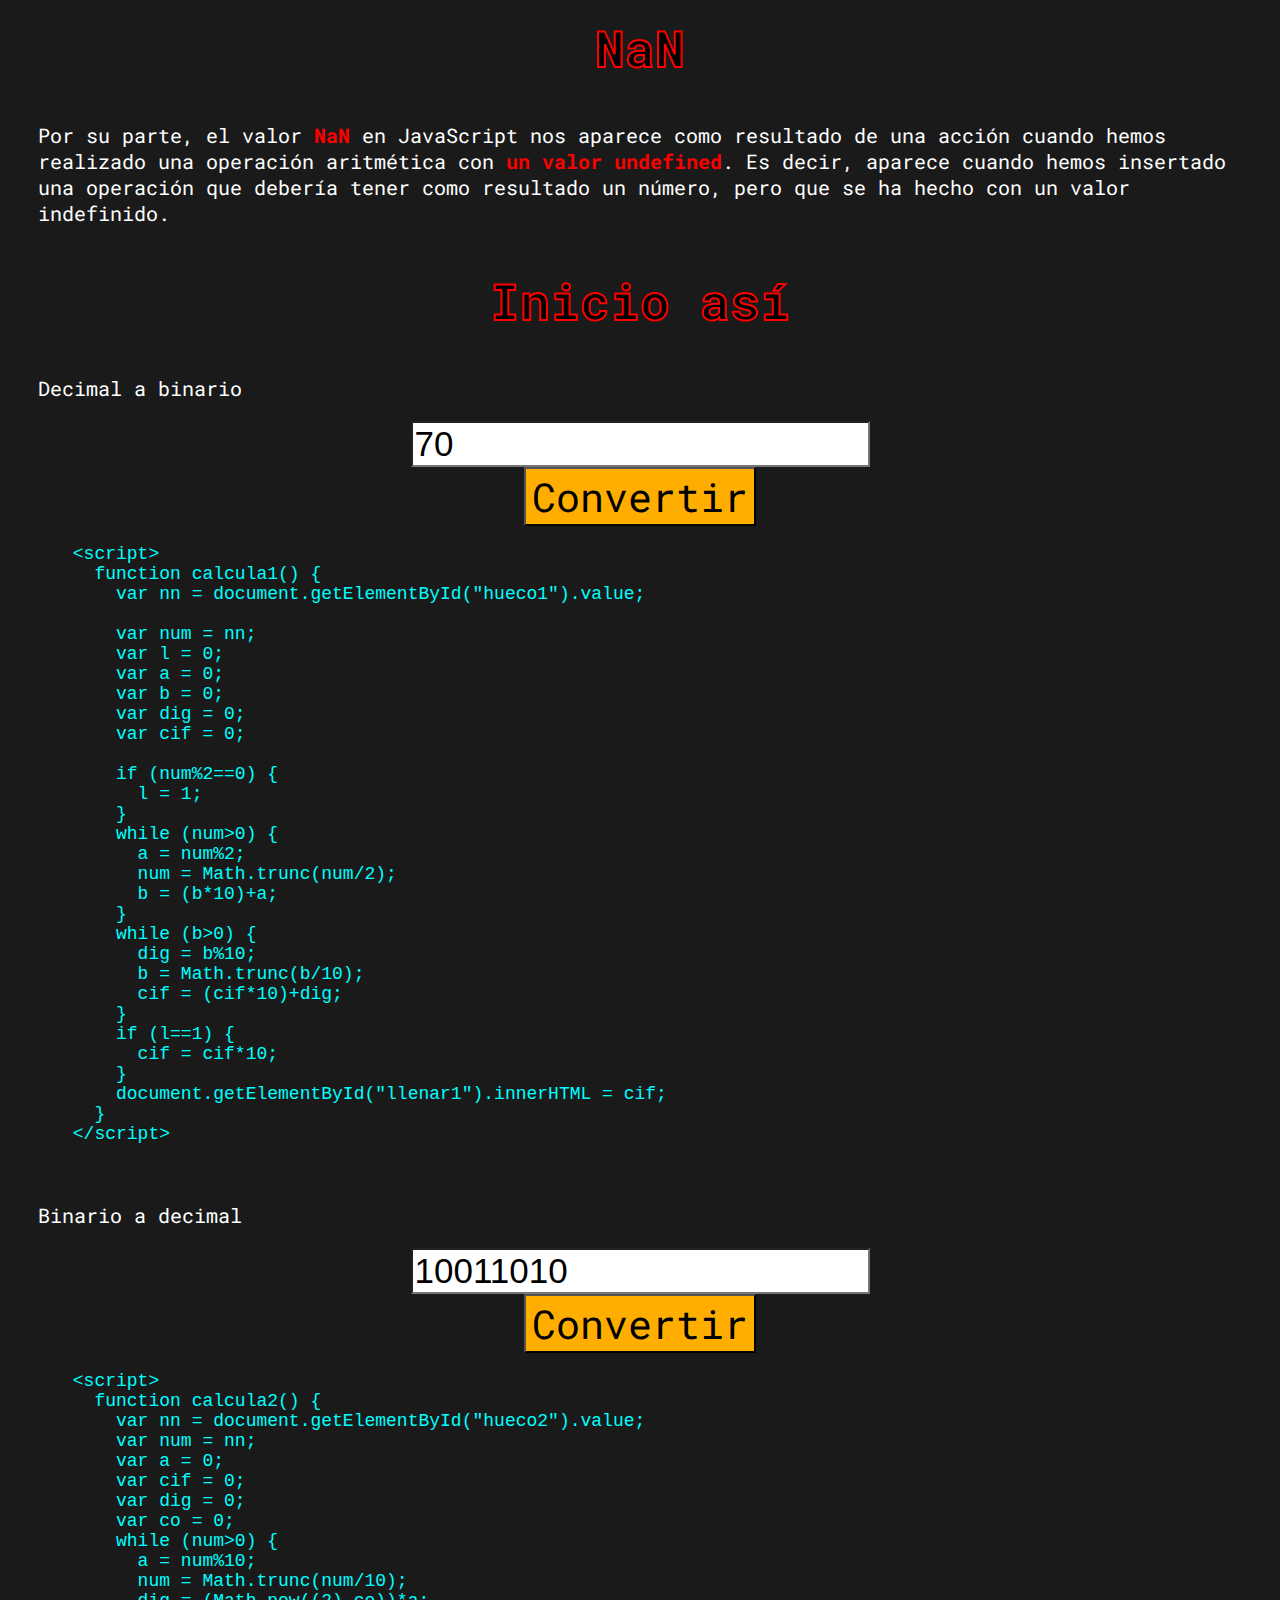
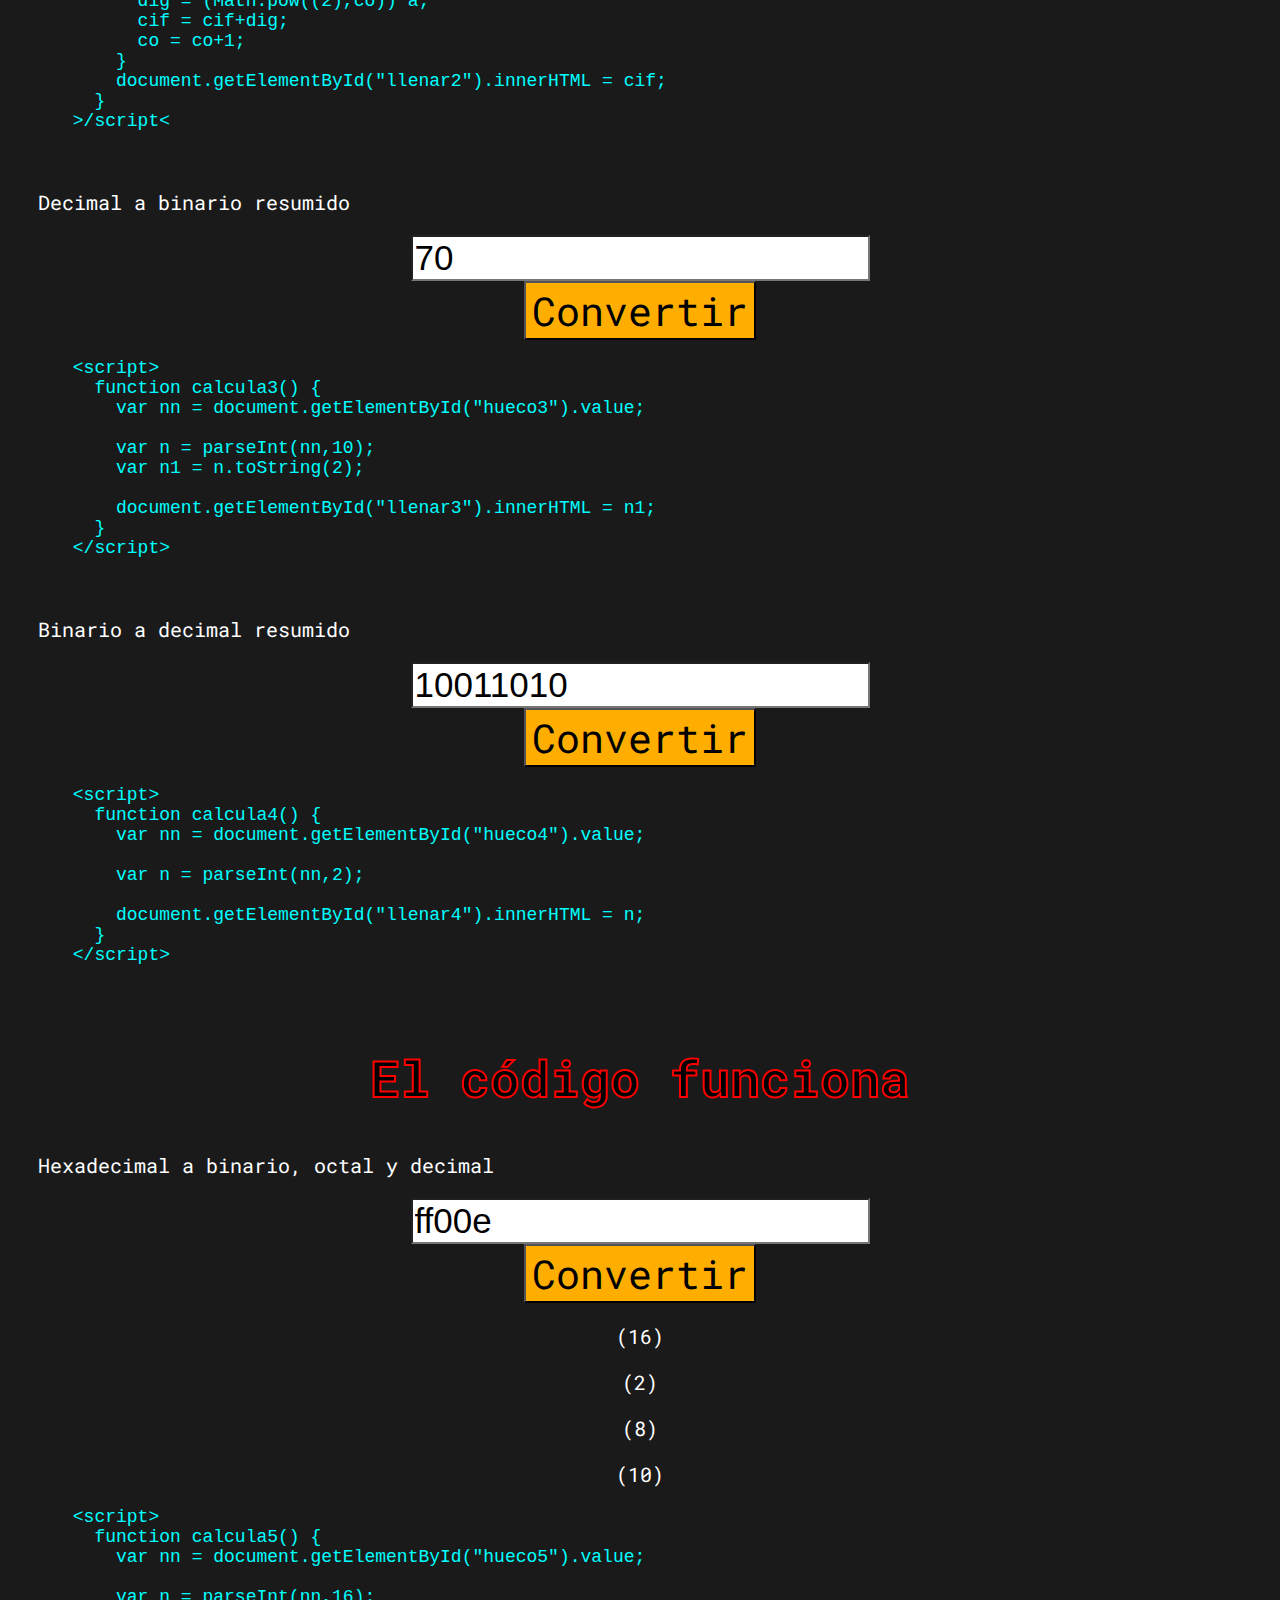
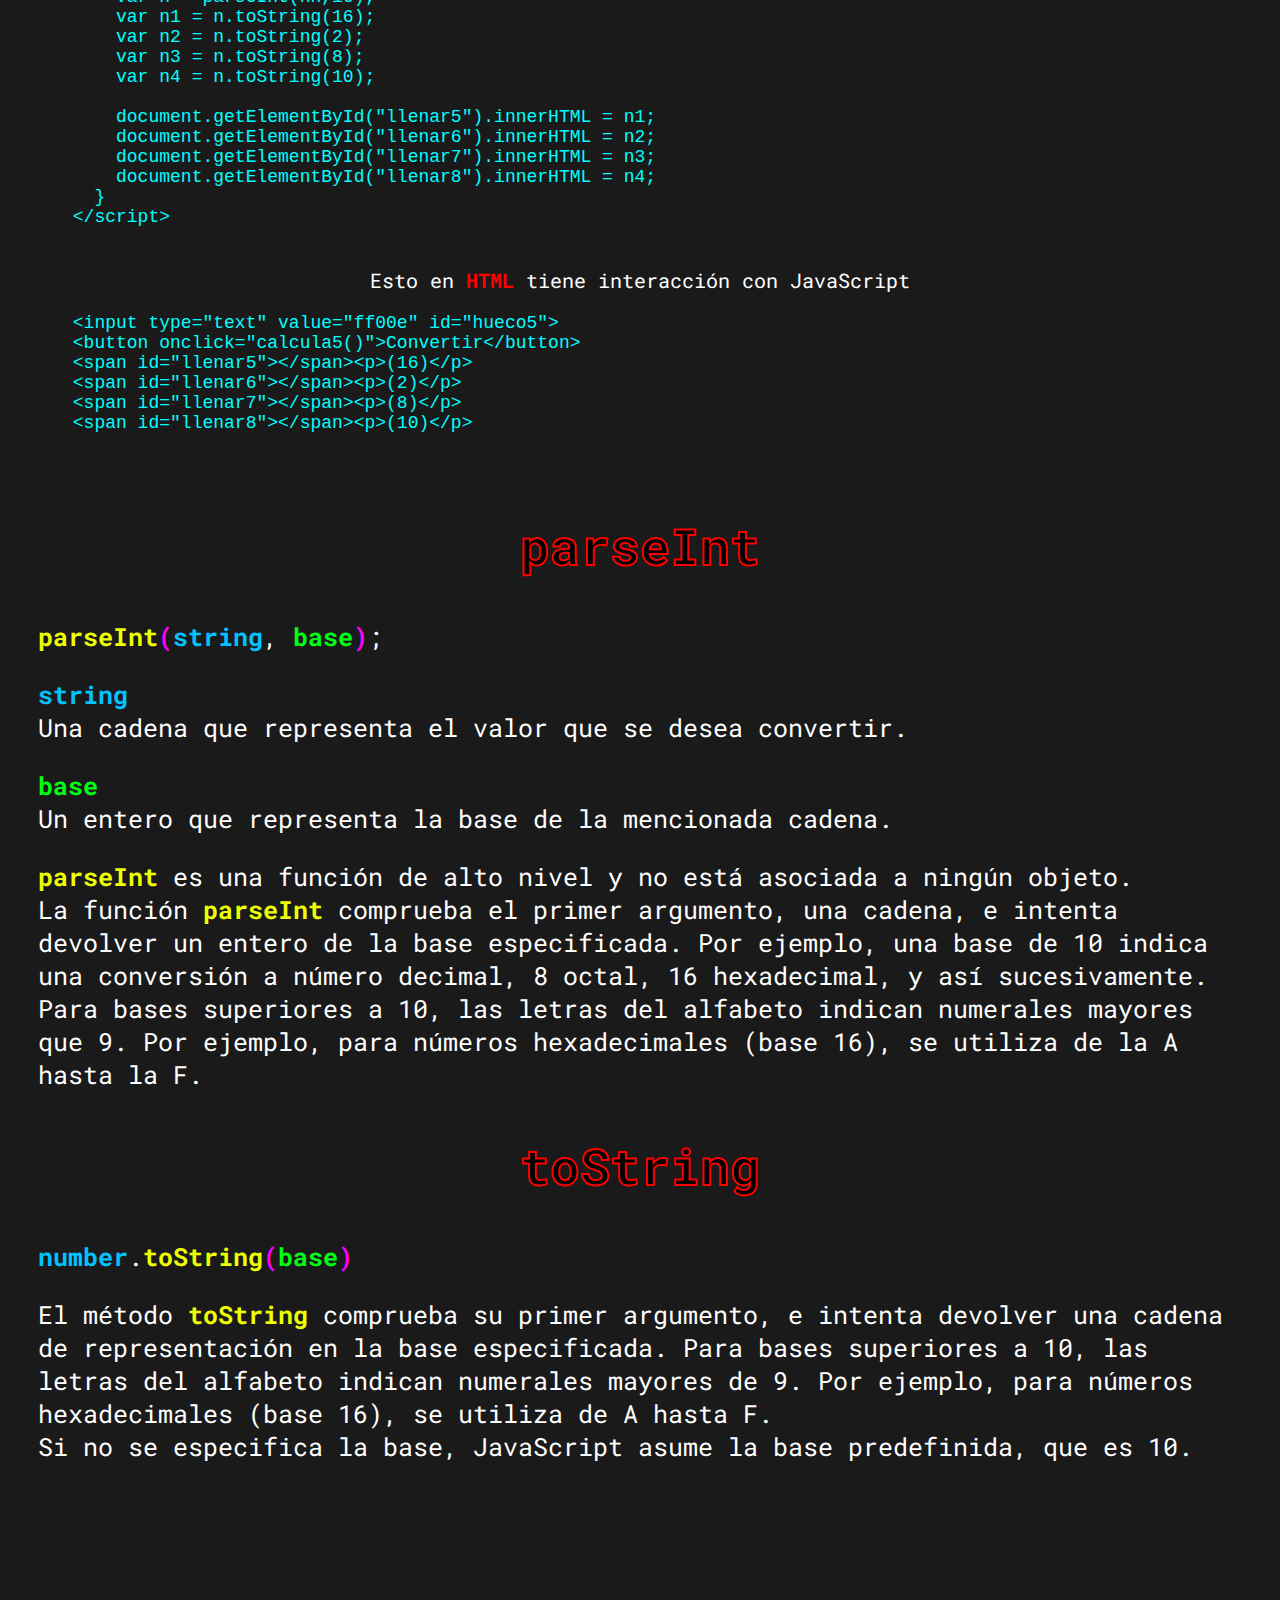
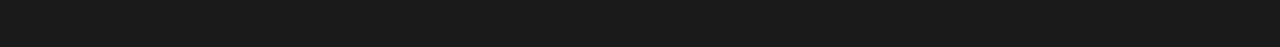
==== commit 4d04b4d9: "Add files via upload" ====
--- a/css/code.html
+++ b/css/code.html
@@ -244,7 +244,7 @@
     </pre>
   </div>
   <h2>El código funciona</h2>
-  <p>Hexadecimal a binario, octal y hexadecimal</p>
+  <p>Hexadecimal a binario, octal y decimal</p>
   <div>
     <input type="text" value="ff00e" autocomplete="off" id="hueco5"><br>
     <button onclick="calcula5()">Convertir</button><br>
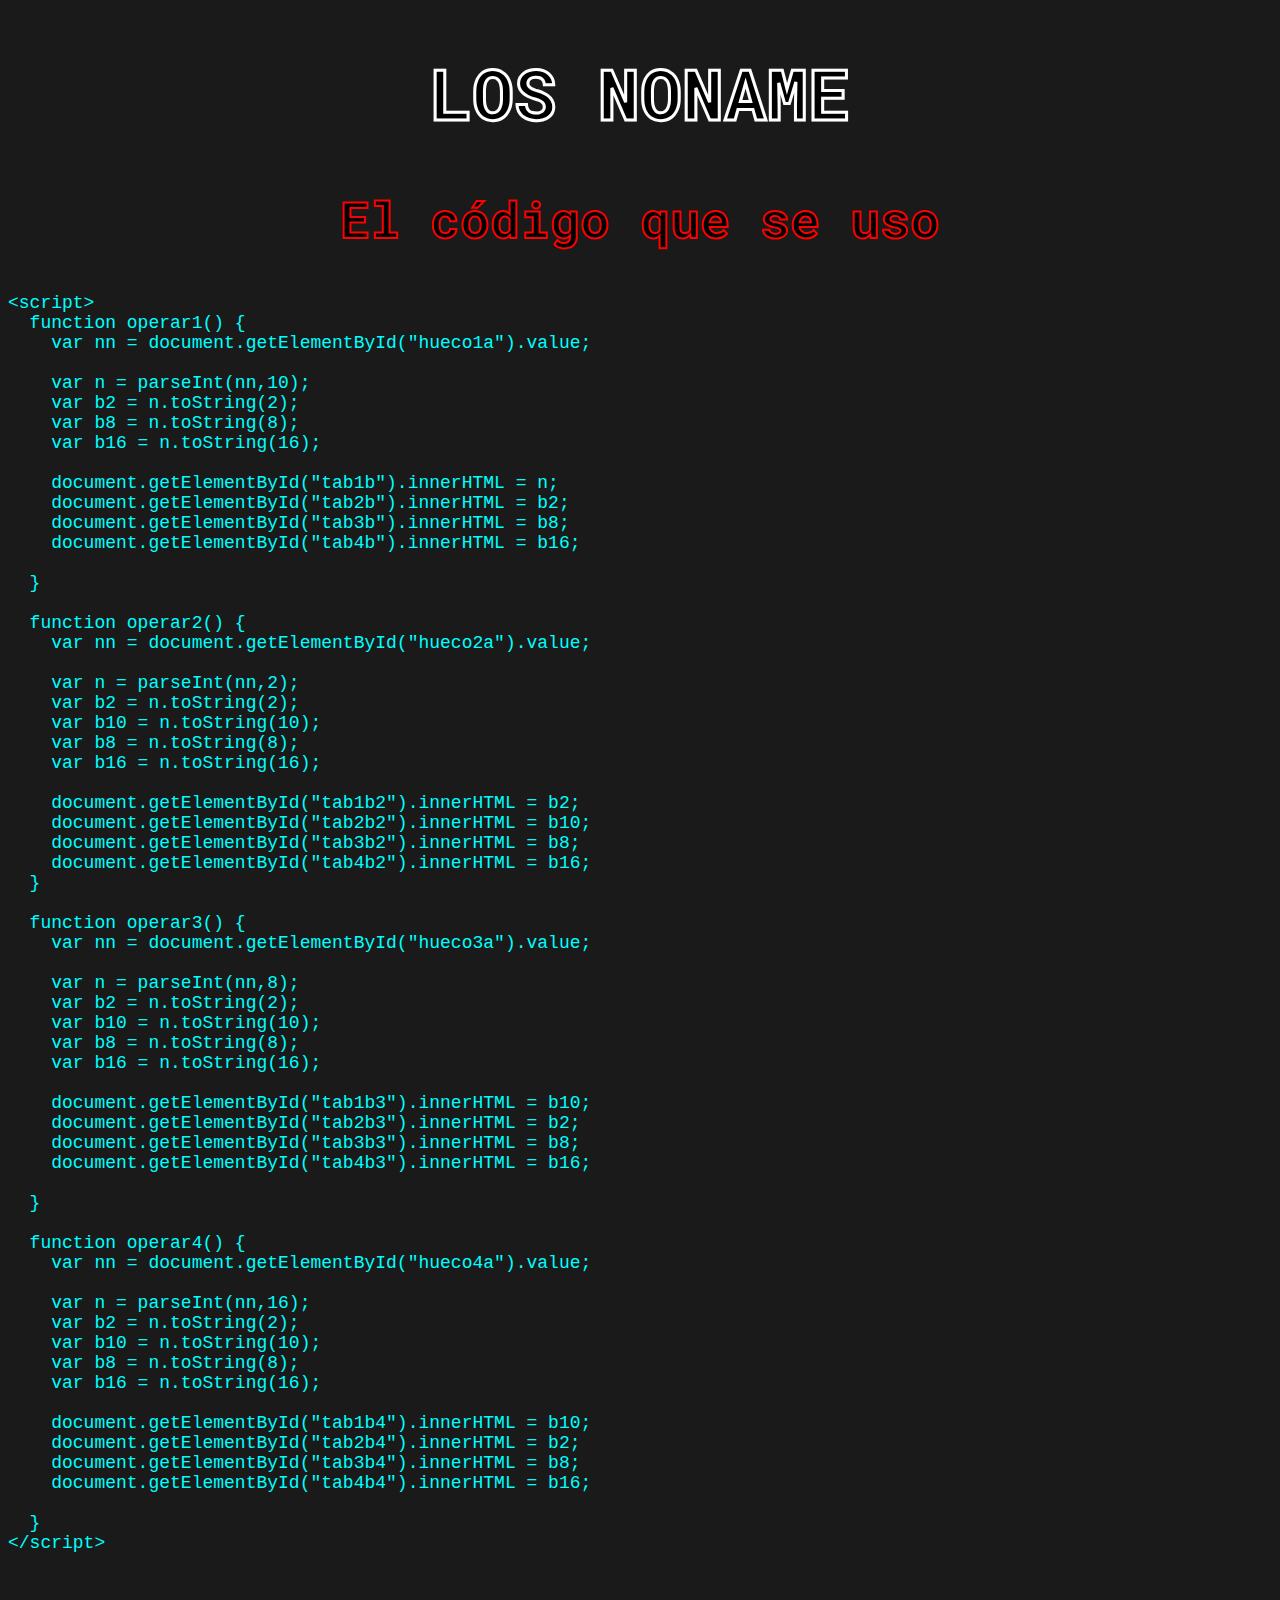
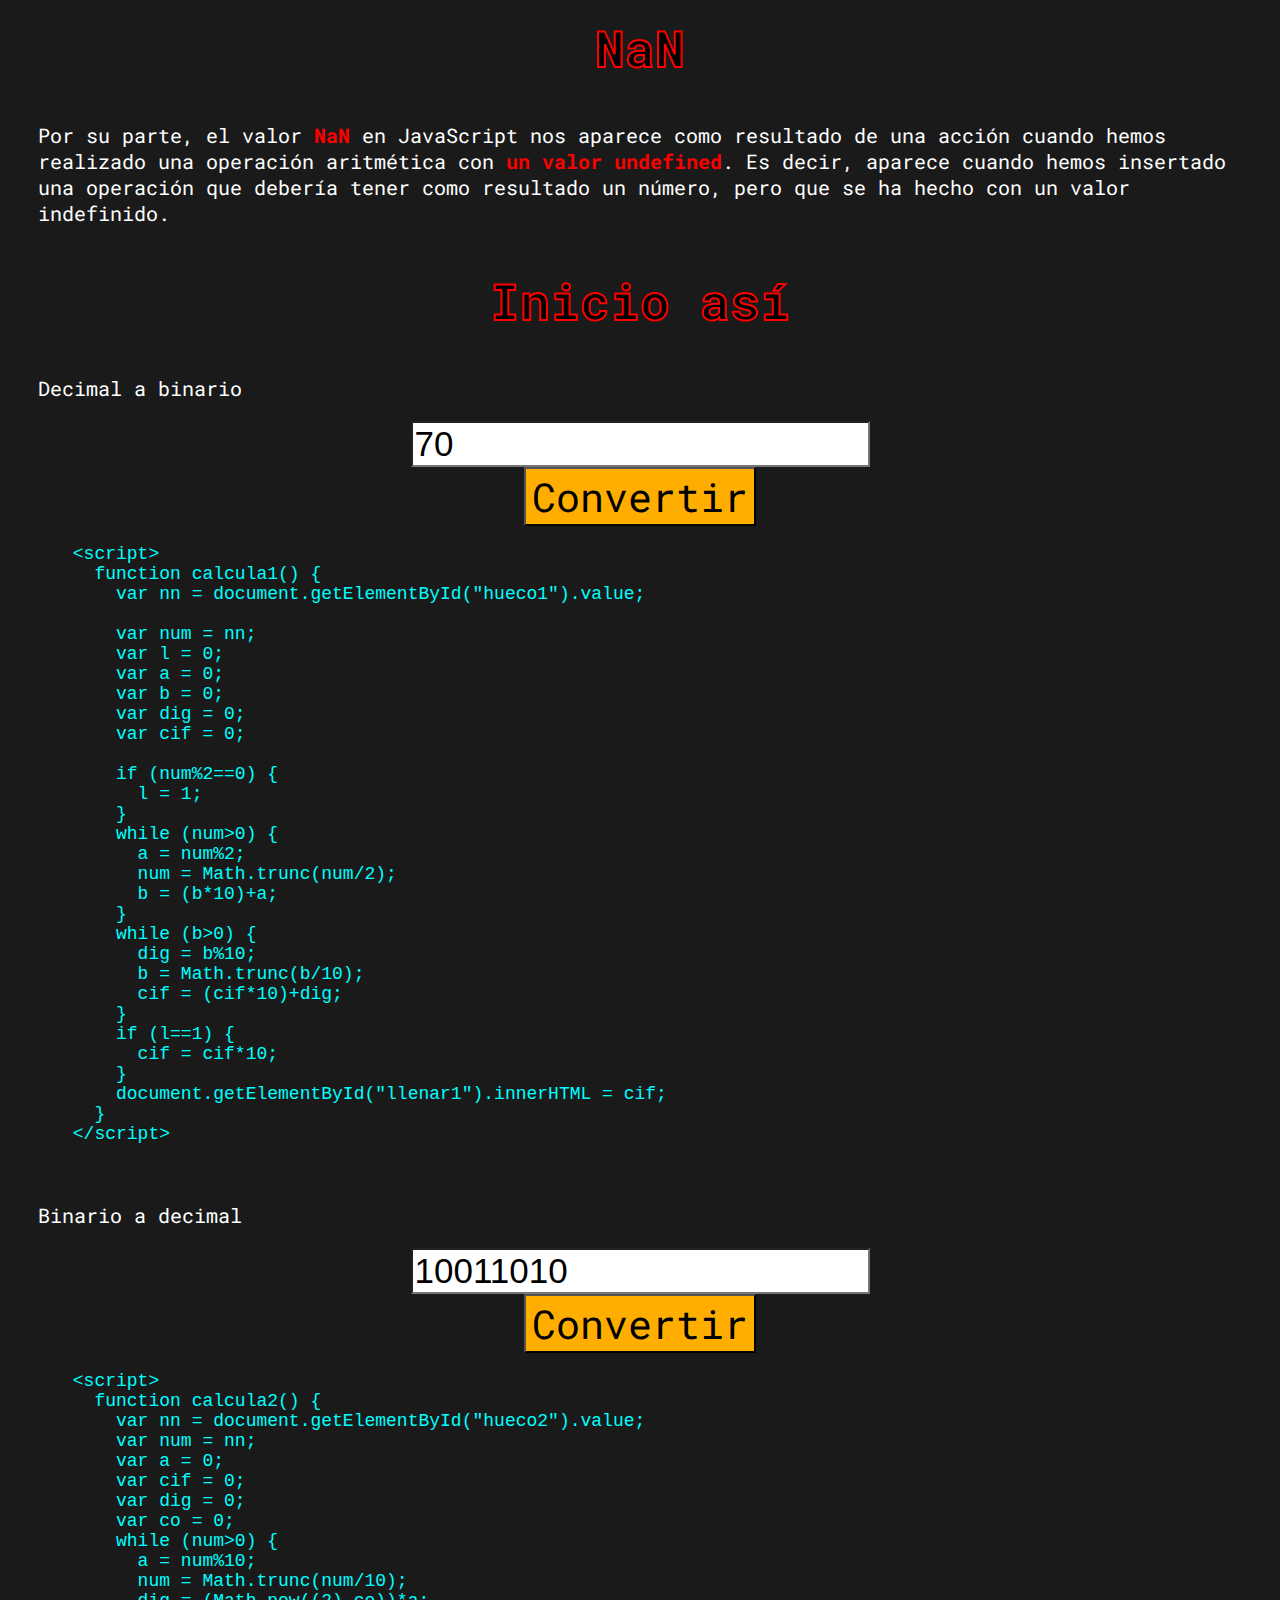
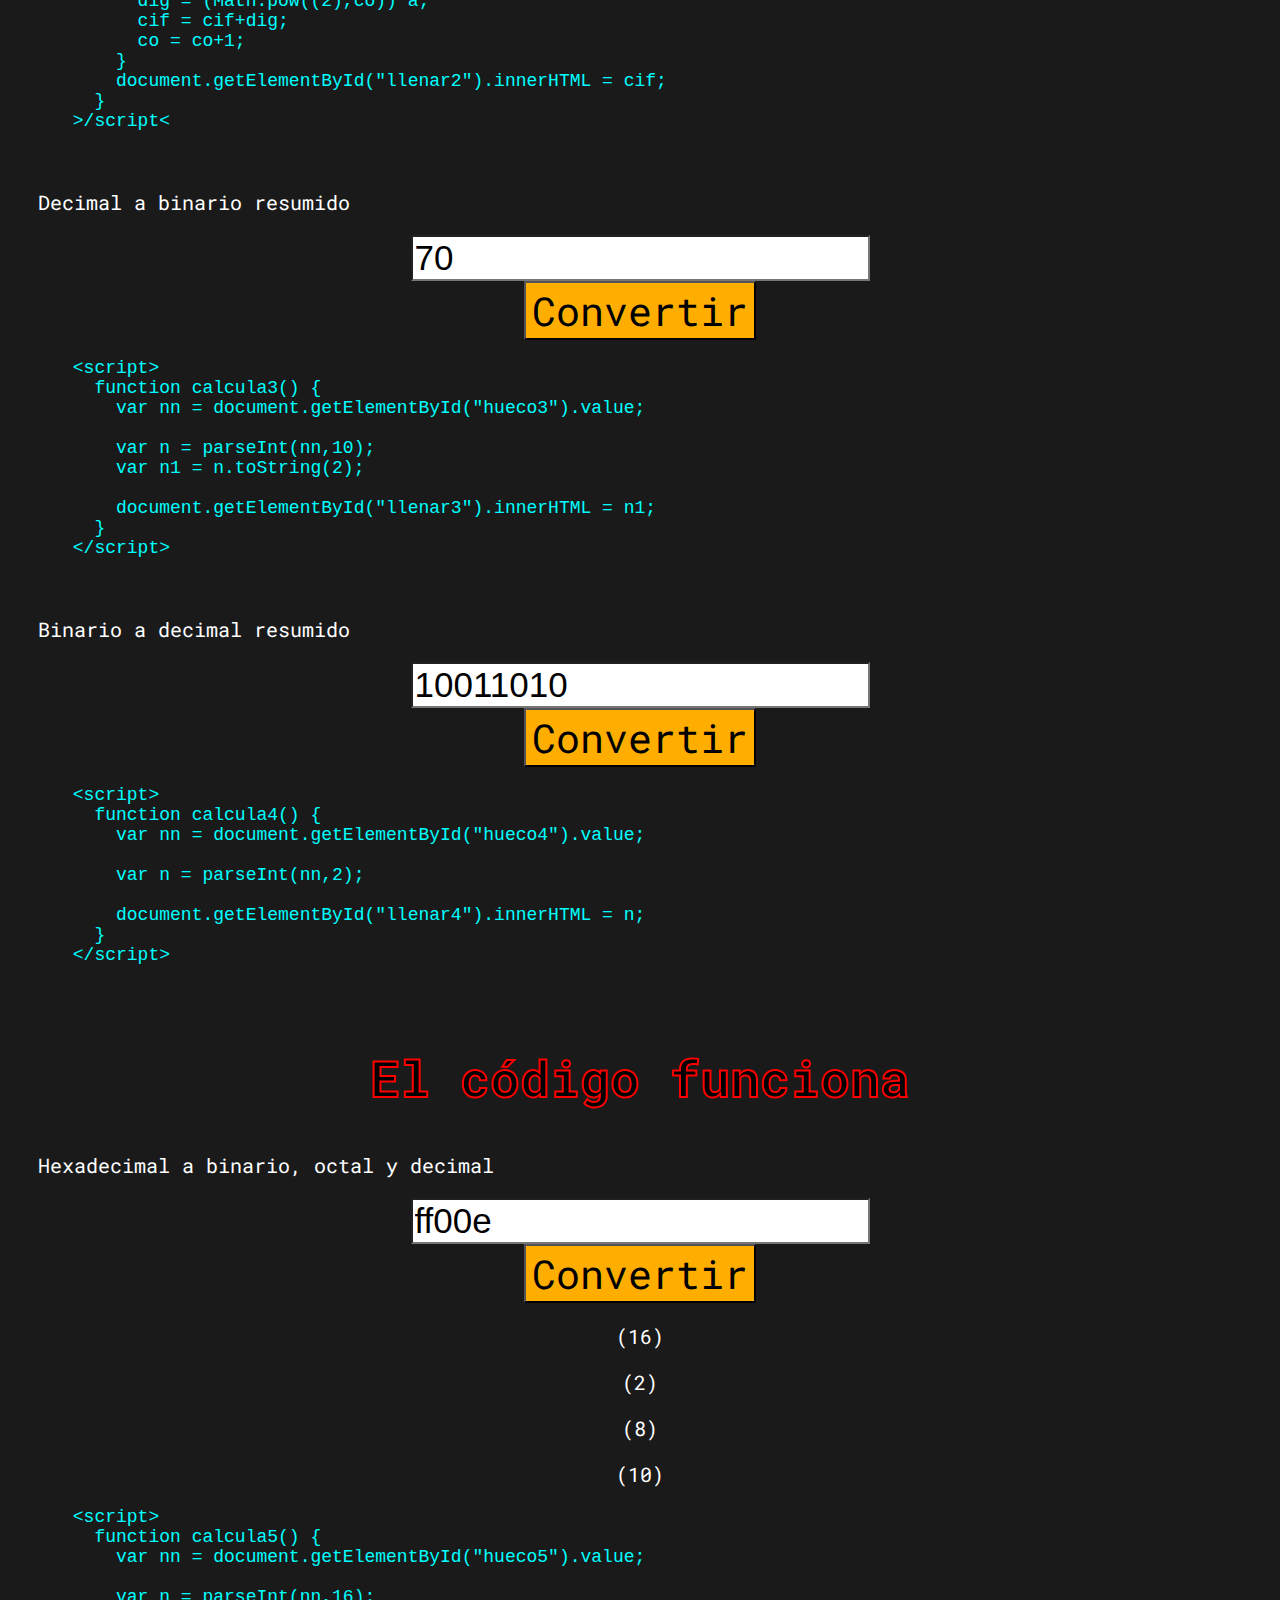
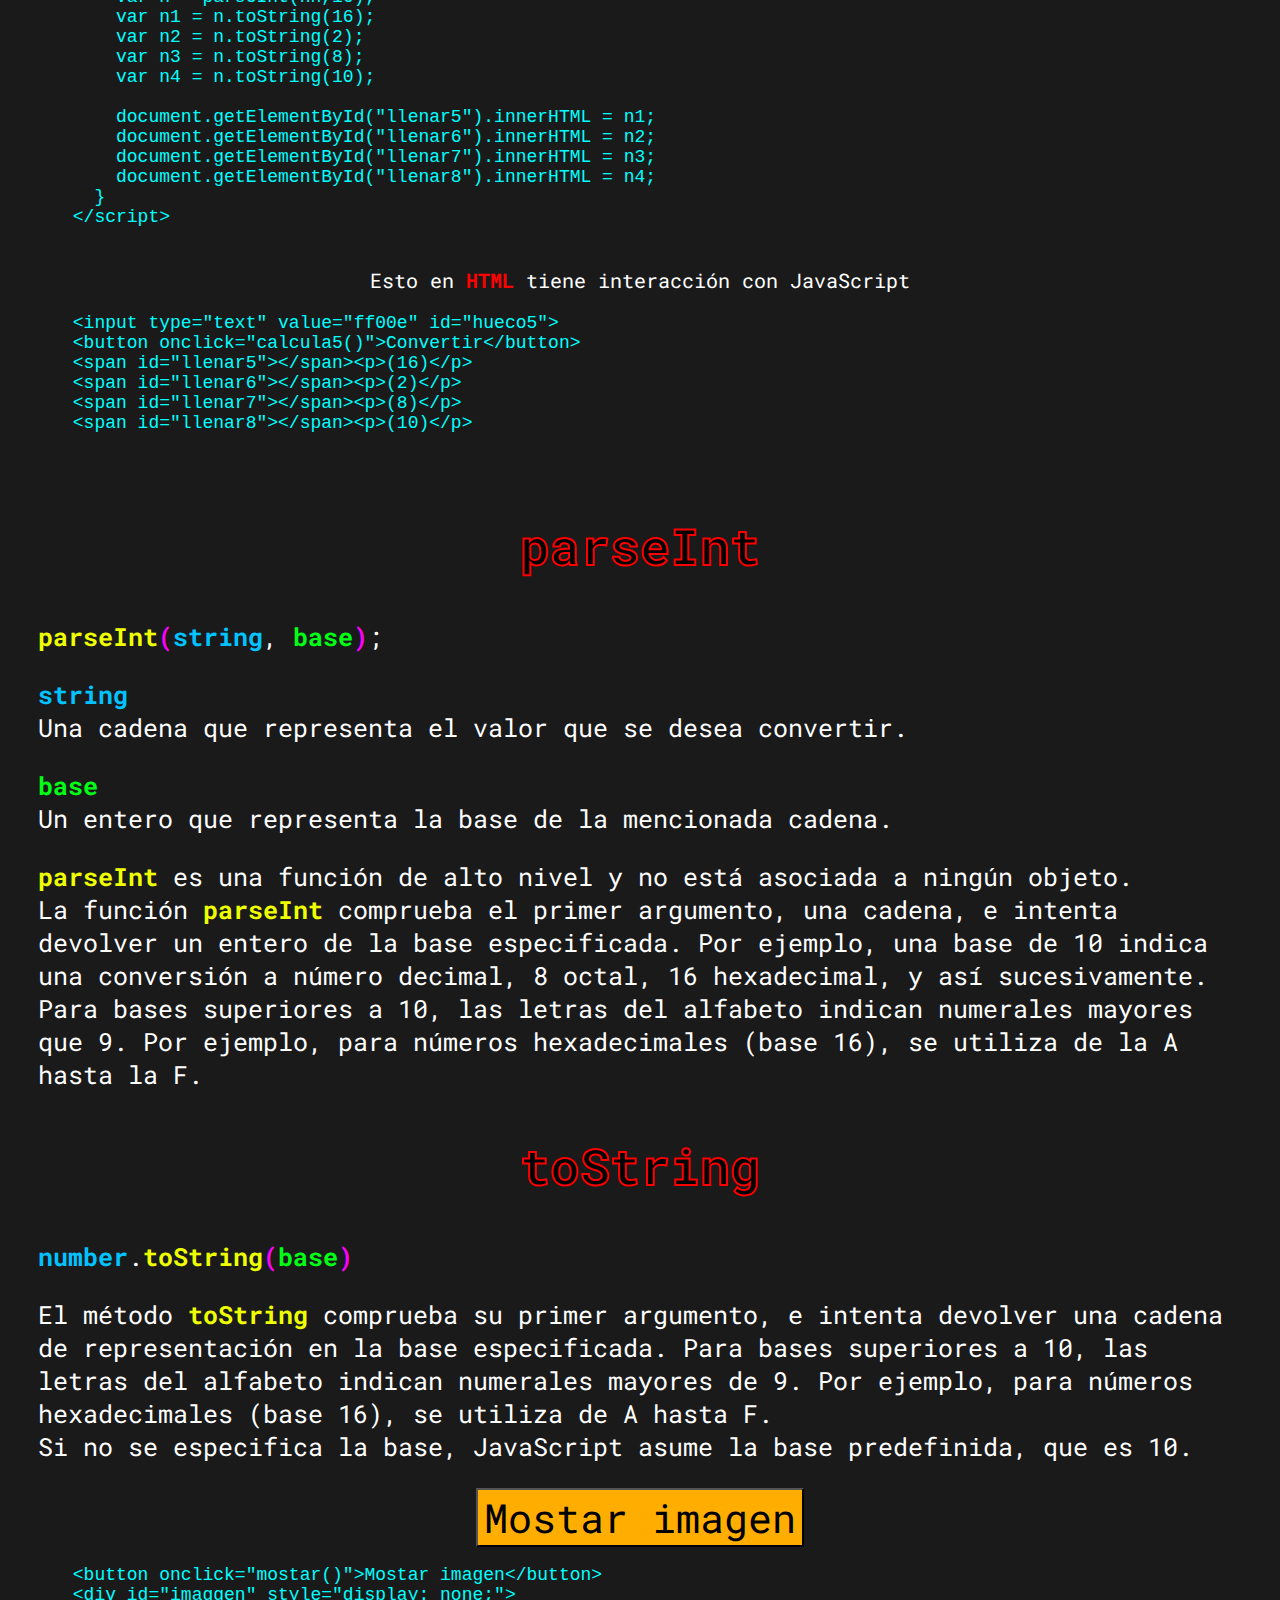
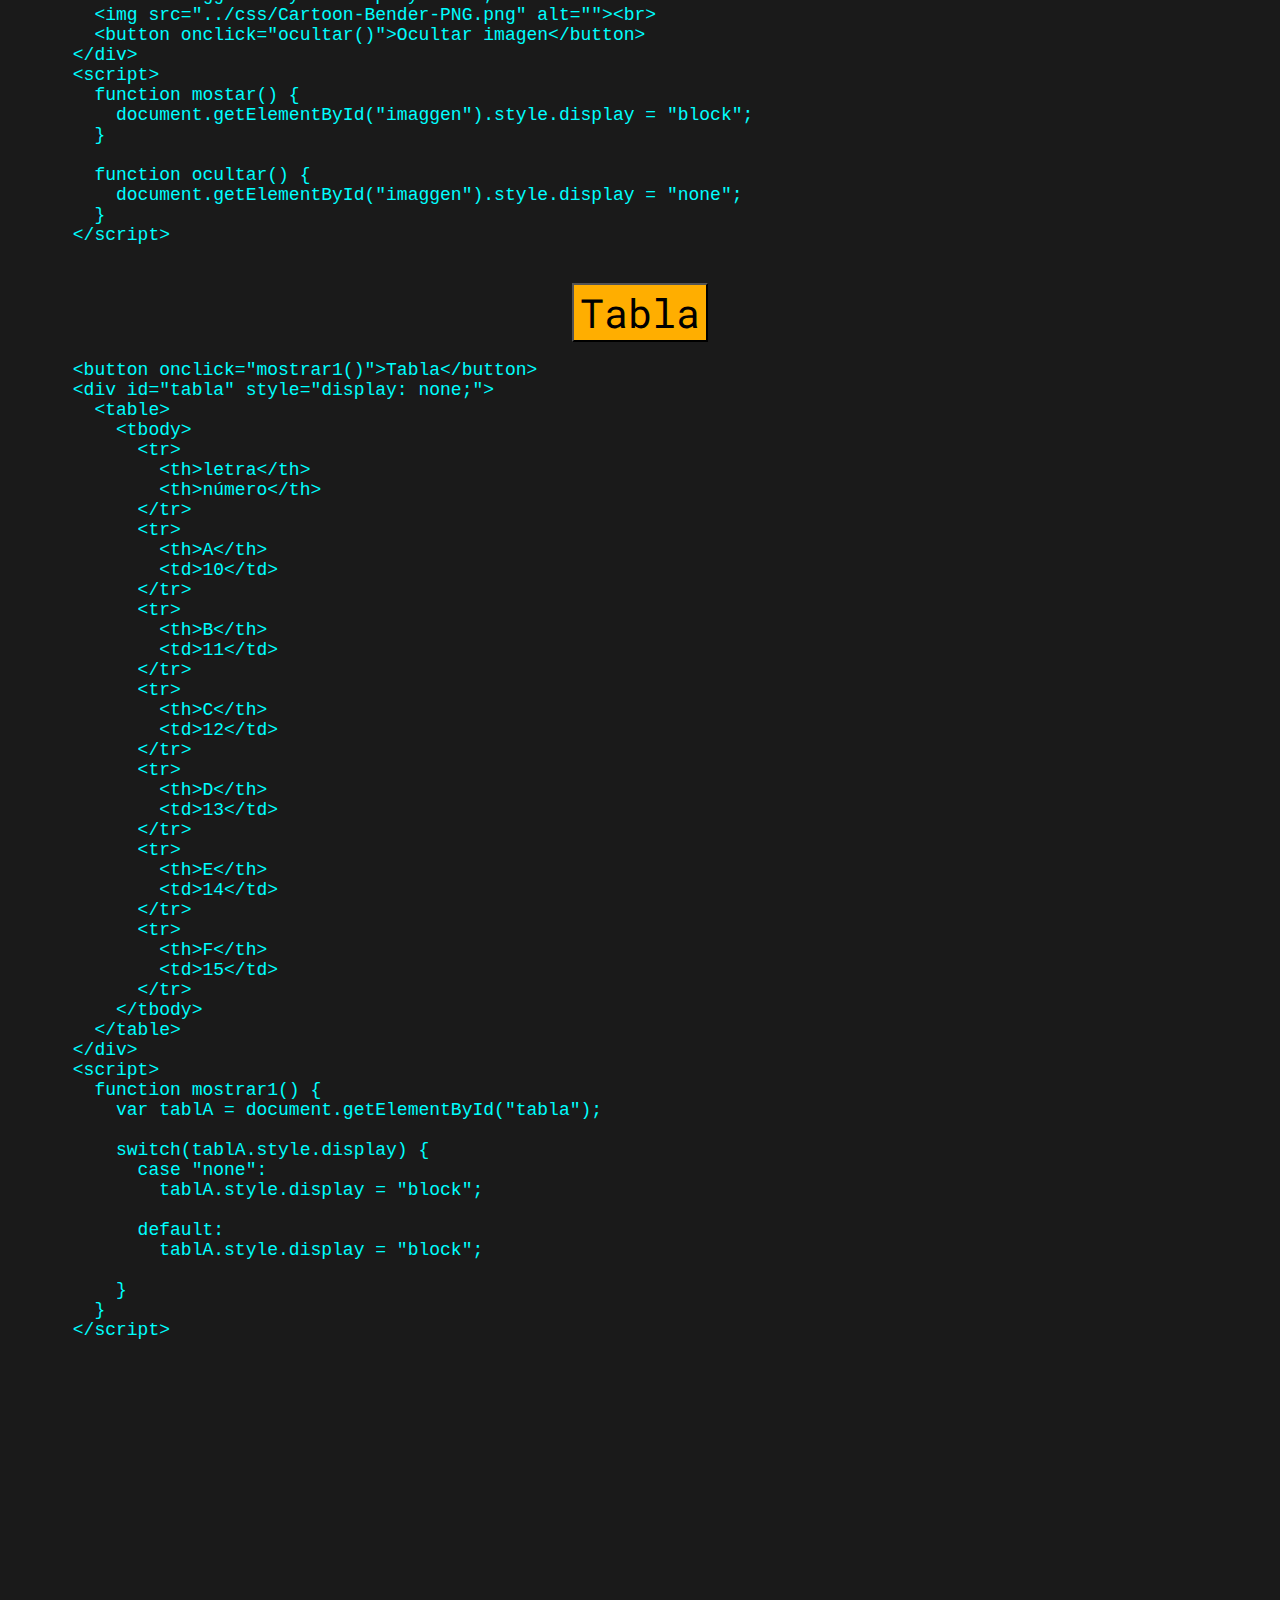
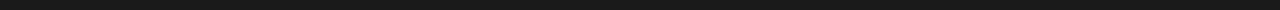
==== commit 524145f0: "Add files via upload" ====
--- a/css/code.html
+++ b/css/code.html
@@ -304,5 +304,139 @@
   <h2>toString</h2>
   <p class="t1"><b class="c2">number</b>.<b class="c1">toString</b><b class="rosa">(</b><b class="c3">base</b><b class="rosa">)</b></p> 
   <p class="t1">El método <b class="c1">toString</b> comprueba su primer argumento, e intenta devolver una cadena de representación en la base especificada. Para bases superiores a 10, las letras del alfabeto indican numerales mayores de 9. Por ejemplo, para números hexadecimales (base 16), se utiliza de A hasta F.<br>Si no se especifica la base, JavaScript asume la base predefinida, que es 10.</p>
+  <div>
+    <button onclick="mostar()">Mostar imagen</button>
+    <div id="imaggen" style="display: none;">
+      <img src="../css/Cartoon-Bender-PNG.png" alt=""><br>
+      <button onclick="ocultar()">Ocultar imagen</button>
+    </div>
+    <script>
+      function mostar() {
+        document.getElementById("imaggen").style.display = "block";
+      }
+
+      function ocultar() {
+        document.getElementById("imaggen").style.display = "none";
+      }
+      </script>
+    <pre class="codigotext">
+      &lt;button onclick="mostar()"&gt;Mostar imagen&lt;/button&gt;
+      &lt;div id="imaggen" style="display: none;"&gt;
+        &lt;img src="../css/Cartoon-Bender-PNG.png" alt=""&gt;&lt;br&gt;
+        &lt;button onclick="ocultar()"&gt;Ocultar imagen&lt;/button&gt;
+      &lt;/div&gt;
+      &lt;script&gt;
+        function mostar() {
+          document.getElementById("imaggen").style.display = "block";
+        }
+      
+        function ocultar() {
+          document.getElementById("imaggen").style.display = "none";
+        }
+      &lt;/script&gt;
+    </pre>
+  </div>
+  <div>
+    <button onclick="mostrar1()">Tabla</button>
+    <div id="tabla" style="display: none;">
+      <table width="auto" align="center" border="1" style="background-color:#00000033;color:#ffffff;" cellspacing="0px" cellpadding="5px">
+        <tbody>
+          <tr>
+            <th>letra</th>
+            <th>número</th>
+          </tr>
+          <tr>
+            <th>A</th>
+            <td>10</td>
+          </tr>
+          <tr>
+            <th>B</th>
+            <td>11</td>
+          </tr>
+          <tr>
+            <th>C</th>
+            <td>12</td>
+          </tr>
+          <tr>
+            <th>D</th>
+            <td>13</td>
+          </tr>
+          <tr>
+            <th>E</th>
+            <td>14</td>
+          </tr>
+          <tr>
+            <th>F</th>
+            <td>15</td>
+          </tr>
+        </tbody>
+      </table>
+    </div>
+    <script>
+      function mostrar1() {
+        var tablA = document.getElementById("tabla");
+
+        switch(tablA.style.display) { 
+          case "none": 
+            tablA.style.display = "block"; 
+        
+          default: 
+            tablA.style.display = "block";
+        
+        }
+      }
+    </script>
+    <pre class="codigotext">
+      &lt;button onclick="mostrar1()"&gt;Tabla&lt;/button&gt;
+      &lt;div id="tabla" style="display: none;"&gt;
+        &lt;table&gt;
+          &lt;tbody&gt;
+            &lt;tr&gt;
+              &lt;th&gt;letra&lt;/th&gt;
+              &lt;th&gt;número&lt;/th&gt;
+            &lt;/tr&gt;
+            &lt;tr&gt;
+              &lt;th&gt;A&lt;/th&gt;
+              &lt;td&gt;10&lt;/td&gt;
+            &lt;/tr&gt;
+            &lt;tr&gt;
+              &lt;th&gt;B&lt;/th&gt;
+              &lt;td&gt;11&lt;/td&gt;
+            &lt;/tr&gt;
+            &lt;tr&gt;
+              &lt;th&gt;C&lt;/th&gt;
+              &lt;td&gt;12&lt;/td&gt;
+            &lt;/tr&gt;
+            &lt;tr&gt;
+              &lt;th&gt;D&lt;/th&gt;
+              &lt;td&gt;13&lt;/td&gt;
+            &lt;/tr&gt;
+            &lt;tr&gt;
+              &lt;th&gt;E&lt;/th&gt;
+              &lt;td&gt;14&lt;/td&gt;
+            &lt;/tr&gt;
+            &lt;tr&gt;
+              &lt;th&gt;F&lt;/th&gt;
+              &lt;td&gt;15&lt;/td&gt;
+            &lt;/tr&gt;
+          &lt;/tbody&gt;
+        &lt;/table&gt;
+      &lt;/div&gt;
+      &lt;script&gt;
+        function mostrar1() {
+          var tablA = document.getElementById("tabla");
+
+          switch(tablA.style.display) { 
+            case "none": 
+              tablA.style.display = "block"; 
+          
+            default: 
+              tablA.style.display = "block";
+          
+          }
+        }
+      &lt;/script&gt;
+    </pre>
+  </div>
 </body>
 </html>--- a/css/style2.css
+++ b/css/style2.css
@@ -61,6 +61,10 @@
     font-size: 35px;
 }
 
+table {
+    font-size: 30px;
+}
+
 .codigotext {
     text-align: left;
 }
